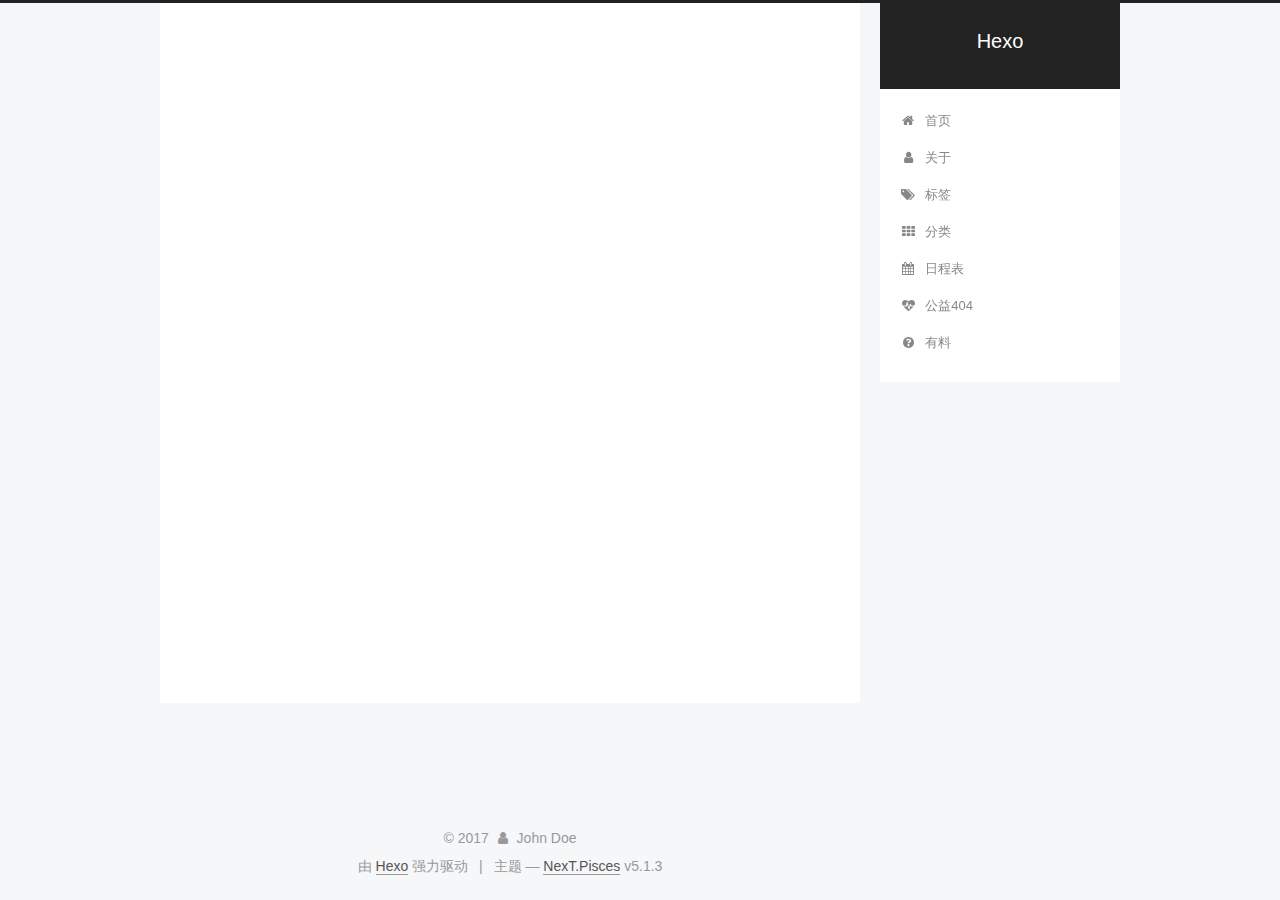
==== about/index.html @ ffb70f94 "Site updated: 2017-12-21 21:45:24" ====
<!DOCTYPE html>



  


<html class="theme-next pisces use-motion" lang="zh-Hans">
<head>
  <meta charset="UTF-8"/>
<meta http-equiv="X-UA-Compatible" content="IE=edge" />
<meta name="viewport" content="width=device-width, initial-scale=1, maximum-scale=1"/>
<meta name="theme-color" content="#222">









<meta http-equiv="Cache-Control" content="no-transform" />
<meta http-equiv="Cache-Control" content="no-siteapp" />
















  
  
  <link href="/lib/fancybox/source/jquery.fancybox.css?v=2.1.5" rel="stylesheet" type="text/css" />







<link href="/lib/font-awesome/css/font-awesome.min.css?v=4.6.2" rel="stylesheet" type="text/css" />

<link href="/css/main.css?v=5.1.3" rel="stylesheet" type="text/css" />


  <link rel="apple-touch-icon" sizes="180x180" href="/images/apple-touch-icon-next.png?v=5.1.3">


  <link rel="icon" type="image/png" sizes="32x32" href="/images/favicon-32x32-next.png?v=5.1.3">


  <link rel="icon" type="image/png" sizes="16x16" href="/images/favicon-16x16-next.png?v=5.1.3">


  <link rel="mask-icon" href="/images/logo.svg?v=5.1.3" color="#222">





  <meta name="keywords" content="Hexo, NexT" />










<meta name="description" content="##关于我菜鸟">
<meta property="og:type" content="website">
<meta property="og:title" content="about">
<meta property="og:url" content="http://yoursite.com/about/index.html">
<meta property="og:site_name" content="Hexo">
<meta property="og:description" content="##关于我菜鸟">
<meta property="og:locale" content="zh-Hans">
<meta property="og:updated_time" content="2017-12-21T12:48:52.641Z">
<meta name="twitter:card" content="summary">
<meta name="twitter:title" content="about">
<meta name="twitter:description" content="##关于我菜鸟">



<script type="text/javascript" id="hexo.configurations">
  var NexT = window.NexT || {};
  var CONFIG = {
    root: '/',
    scheme: 'Pisces',
    version: '5.1.3',
    sidebar: {"position":"right","display":"post","offset":12,"b2t":false,"scrollpercent":false,"onmobile":false},
    fancybox: true,
    tabs: true,
    motion: {"enable":true,"async":false,"transition":{"post_block":"fadeIn","post_header":"slideDownIn","post_body":"slideDownIn","coll_header":"slideLeftIn","sidebar":"slideUpIn"}},
    duoshuo: {
      userId: '0',
      author: '博主'
    },
    algolia: {
      applicationID: '',
      apiKey: '',
      indexName: '',
      hits: {"per_page":10},
      labels: {"input_placeholder":"Search for Posts","hits_empty":"We didn't find any results for the search: ${query}","hits_stats":"${hits} results found in ${time} ms"}
    }
  };
</script>



  <link rel="canonical" href="http://yoursite.com/about/"/>





  <title>about | Hexo</title>
  








</head>

<body itemscope itemtype="http://schema.org/WebPage" lang="zh-Hans">

  
  
    
  

  <div class="container sidebar-position-right page-post-detail">
    <div class="headband"></div>

    <header id="header" class="header" itemscope itemtype="http://schema.org/WPHeader">
      <div class="header-inner"><div class="site-brand-wrapper">
  <div class="site-meta ">
    

    <div class="custom-logo-site-title">
      <a href="/"  class="brand" rel="start">
        <span class="logo-line-before"><i></i></span>
        <span class="site-title">Hexo</span>
        <span class="logo-line-after"><i></i></span>
      </a>
    </div>
      
        <p class="site-subtitle"></p>
      
  </div>

  <div class="site-nav-toggle">
    <button>
      <span class="btn-bar"></span>
      <span class="btn-bar"></span>
      <span class="btn-bar"></span>
    </button>
  </div>
</div>

<nav class="site-nav">
  

  
    <ul id="menu" class="menu">
      
        
        <li class="menu-item menu-item-home">
          <a href="/" rel="section">
            
              <i class="menu-item-icon fa fa-fw fa-home"></i> <br />
            
            首页
          </a>
        </li>
      
        
        <li class="menu-item menu-item-about">
          <a href="/about/" rel="section">
            
              <i class="menu-item-icon fa fa-fw fa-user"></i> <br />
            
            关于
          </a>
        </li>
      
        
        <li class="menu-item menu-item-tags">
          <a href="/tags/" rel="section">
            
              <i class="menu-item-icon fa fa-fw fa-tags"></i> <br />
            
            标签
          </a>
        </li>
      
        
        <li class="menu-item menu-item-categories">
          <a href="/categories/" rel="section">
            
              <i class="menu-item-icon fa fa-fw fa-th"></i> <br />
            
            分类
          </a>
        </li>
      
        
        <li class="menu-item menu-item-schedule">
          <a href="/schedule/" rel="section">
            
              <i class="menu-item-icon fa fa-fw fa-calendar"></i> <br />
            
            日程表
          </a>
        </li>
      
        
        <li class="menu-item menu-item-commonweal">
          <a href="/404/" rel="section">
            
              <i class="menu-item-icon fa fa-fw fa-heartbeat"></i> <br />
            
            公益404
          </a>
        </li>
      
        
        <li class="menu-item menu-item-something">
          <a href="/something" rel="section">
            
              <i class="menu-item-icon fa fa-fw fa-question-circle"></i> <br />
            
            有料
          </a>
        </li>
      

      
    </ul>
  

  
</nav>



 </div>
    </header>

    <main id="main" class="main">
      <div class="main-inner">
        <div class="content-wrap">
          <div id="content" class="content">
            

  <div id="posts" class="posts-expand">
    
    
    
    <div class="post-block page">
      <header class="post-header">

	<h1 class="post-title" itemprop="name headline">about</h1>



</header>

      
      
      
      <div class="post-body">
        
        
          <p>##关于我<br>菜鸟</p>

        
      </div>
      
      
      
    </div>
    
    
    
  </div>


          </div>
          


          

  



        </div>
        
          
  
  <div class="sidebar-toggle">
    <div class="sidebar-toggle-line-wrap">
      <span class="sidebar-toggle-line sidebar-toggle-line-first"></span>
      <span class="sidebar-toggle-line sidebar-toggle-line-middle"></span>
      <span class="sidebar-toggle-line sidebar-toggle-line-last"></span>
    </div>
  </div>

  <aside id="sidebar" class="sidebar">
    
    <div class="sidebar-inner">

      

      

      <section class="site-overview-wrap sidebar-panel sidebar-panel-active">
        <div class="site-overview">
          <div class="site-author motion-element" itemprop="author" itemscope itemtype="http://schema.org/Person">
            
              <p class="site-author-name" itemprop="name">John Doe</p>
              <p class="site-description motion-element" itemprop="description"></p>
          </div>

          <nav class="site-state motion-element">

            
              <div class="site-state-item site-state-posts">
              
                <a href="/archives">
              
                  <span class="site-state-item-count">2</span>
                  <span class="site-state-item-name">日志</span>
                </a>
              </div>
            

            
              
              
              <div class="site-state-item site-state-categories">
                
                  <span class="site-state-item-count">1</span>
                  <span class="site-state-item-name">分类</span>
                
              </div>
            

            
              
              
              <div class="site-state-item site-state-tags">
                <a href="/tags/index.html">
                  <span class="site-state-item-count">4</span>
                  <span class="site-state-item-name">标签</span>
                </a>
              </div>
            

          </nav>

          

          <div class="links-of-author motion-element">
            
          </div>

          
          

          
          

          

        </div>
      </section>

      

      

    </div>
  </aside>


        
      </div>
    </main>

    <footer id="footer" class="footer">
      <div class="footer-inner">
        <div class="copyright">&copy; <span itemprop="copyrightYear">2017</span>
  <span class="with-love">
    <i class="fa fa-user"></i>
  </span>
  <span class="author" itemprop="copyrightHolder">John Doe</span>

  
</div>


  <div class="powered-by">由 <a class="theme-link" target="_blank" href="https://hexo.io">Hexo</a> 强力驱动</div>



  <span class="post-meta-divider">|</span>



  <div class="theme-info">主题 &mdash; <a class="theme-link" target="_blank" href="https://github.com/iissnan/hexo-theme-next">NexT.Pisces</a> v5.1.3</div>




        







        
      </div>
    </footer>

    
      <div class="back-to-top">
        <i class="fa fa-arrow-up"></i>
        
      </div>
    

    

  </div>

  

<script type="text/javascript">
  if (Object.prototype.toString.call(window.Promise) !== '[object Function]') {
    window.Promise = null;
  }
</script>









  












  
  
    <script type="text/javascript" src="/lib/jquery/index.js?v=2.1.3"></script>
  

  
  
    <script type="text/javascript" src="/lib/fastclick/lib/fastclick.min.js?v=1.0.6"></script>
  

  
  
    <script type="text/javascript" src="/lib/jquery_lazyload/jquery.lazyload.js?v=1.9.7"></script>
  

  
  
    <script type="text/javascript" src="/lib/velocity/velocity.min.js?v=1.2.1"></script>
  

  
  
    <script type="text/javascript" src="/lib/velocity/velocity.ui.min.js?v=1.2.1"></script>
  

  
  
    <script type="text/javascript" src="/lib/fancybox/source/jquery.fancybox.pack.js?v=2.1.5"></script>
  


  


  <script type="text/javascript" src="/js/src/utils.js?v=5.1.3"></script>

  <script type="text/javascript" src="/js/src/motion.js?v=5.1.3"></script>



  
  


  <script type="text/javascript" src="/js/src/affix.js?v=5.1.3"></script>

  <script type="text/javascript" src="/js/src/schemes/pisces.js?v=5.1.3"></script>



  
  <script type="text/javascript" src="/js/src/scrollspy.js?v=5.1.3"></script>
<script type="text/javascript" src="/js/src/post-details.js?v=5.1.3"></script>



  


  <script type="text/javascript" src="/js/src/bootstrap.js?v=5.1.3"></script>



  


  




	





  





  












  





  

  

  

  
  

  

  

  

</body>
</html>
---- css/main.css ----
/* normalize.css v3.0.2 | MIT License | git.io/normalize */
html {
  font-family: sans-serif; /* 1 */
  -ms-text-size-adjust: 100%; /* 2 */
  -webkit-text-size-adjust: 100%; /* 2 */
}
body {
  margin: 0;
}
article,
aside,
details,
figcaption,
figure,
footer,
header,
hgroup,
main,
menu,
nav,
section,
summary {
  display: block;
}
audio,
canvas,
progress,
video {
  display: inline-block; /* 1 */
  vertical-align: baseline; /* 2 */
}
audio:not([controls]) {
  display: none;
  height: 0;
}
[hidden],
template {
  display: none;
}
a {
  background-color: transparent;
}
a:active,
a:hover {
  outline: 0;
}
abbr[title] {
  border-bottom: 1px dotted;
}
b,
strong {
  font-weight: bold;
}
dfn {
  font-style: italic;
}
h1 {
  font-size: 2em;
  margin: 0.67em 0;
}
mark {
  background: #ff0;
  color: #000;
}
small {
  font-size: 80%;
}
sub,
sup {
  font-size: 75%;
  line-height: 0;
  position: relative;
  vertical-align: baseline;
}
sup {
  top: -0.5em;
}
sub {
  bottom: -0.25em;
}
img {
  border: 0;
}
svg:not(:root) {
  overflow: hidden;
}
figure {
  margin: 1em 40px;
}
hr {
  -moz-box-sizing: content-box;
  box-sizing: content-box;
  height: 0;
}
pre {
  overflow: auto;
}
code,
kbd,
pre,
samp {
  font-family: monospace, monospace;
  font-size: 1em;
}
button,
input,
optgroup,
select,
textarea {
  color: inherit; /* 1 */
  font: inherit; /* 2 */
  margin: 0; /* 3 */
}
button {
  overflow: visible;
}
button,
select {
  text-transform: none;
}
button,
html input[type="button"],
input[type="reset"],
input[type="submit"] {
  -webkit-appearance: button; /* 2 */
  cursor: pointer; /* 3 */
}
button[disabled],
html input[disabled] {
  cursor: default;
}
button::-moz-focus-inner,
input::-moz-focus-inner {
  border: 0;
  padding: 0;
}
input {
  line-height: normal;
}
input[type="checkbox"],
input[type="radio"] {
  box-sizing: border-box; /* 1 */
  padding: 0; /* 2 */
}
input[type="number"]::-webkit-inner-spin-button,
input[type="number"]::-webkit-outer-spin-button {
  height: auto;
}
input[type="search"] {
  -webkit-appearance: textfield; /* 1 */
  -moz-box-sizing: content-box;
  -webkit-box-sizing: content-box; /* 2 */
  box-sizing: content-box;
}
input[type="search"]::-webkit-search-cancel-button,
input[type="search"]::-webkit-search-decoration {
  -webkit-appearance: none;
}
fieldset {
  border: 1px solid #c0c0c0;
  margin: 0 2px;
  padding: 0.35em 0.625em 0.75em;
}
legend {
  border: 0; /* 1 */
  padding: 0; /* 2 */
}
textarea {
  overflow: auto;
}
optgroup {
  font-weight: bold;
}
table {
  border-collapse: collapse;
  border-spacing: 0;
}
td,
th {
  padding: 0;
}
::selection {
  background: #262a30;
  color: #fff;
}
body {
  position: relative;
  font-family: 'Lato', "PingFang SC", "Microsoft YaHei", sans-serif;
  font-size: 14px;
  line-height: 2;
  color: #555;
  background: #f5f7f9;
}
@media (max-width: 767px) {
  body {
    padding-right: 0 !important;
  }
}
@media (min-width: 768px) and (max-width: 991px) {
  body {
    padding-right: 0 !important;
  }
}
@media (min-width: 1600px) {
  body {
    font-size: 16px;
  }
}
h1,
h2,
h3,
h4,
h5,
h6 {
  margin: 0;
  padding: 0;
  font-weight: bold;
  line-height: 1.5;
  font-family: 'Lato', "PingFang SC", "Microsoft YaHei", sans-serif;
}
h2,
h3,
h4,
h5,
h6 {
  margin: 20px 0 15px;
}
h1 {
  font-size: 22px;
}
@media (max-width: 767px) {
  h1 {
    font-size: 18px;
  }
}
h2 {
  font-size: 20px;
}
@media (max-width: 767px) {
  h2 {
    font-size: 16px;
  }
}
h3 {
  font-size: 18px;
}
@media (max-width: 767px) {
  h3 {
    font-size: 14px;
  }
}
h4 {
  font-size: 16px;
}
@media (max-width: 767px) {
  h4 {
    font-size: 12px;
  }
}
h5 {
  font-size: 14px;
}
@media (max-width: 767px) {
  h5 {
    font-size: 10px;
  }
}
h6 {
  font-size: 12px;
}
@media (max-width: 767px) {
  h6 {
    font-size: 8px;
  }
}
p {
  margin: 0 0 20px 0;
}
a {
  color: #555;
  text-decoration: none;
  outline: none;
  border-bottom: 1px solid #999;
  word-wrap: break-word;
}
a:hover {
  color: #222;
  border-bottom-color: #222;
}
blockquote {
  margin: 0;
  padding: 0;
}
img {
  display: block;
  margin: auto;
  max-width: 100%;
  height: auto;
}
hr {
  margin: 40px 0;
  height: 3px;
  border: none;
  background-color: #ddd;
  background-image: repeating-linear-gradient(-45deg, #fff, #fff 4px, transparent 4px, transparent 8px);
}
blockquote {
  padding: 0 15px;
  color: #666;
  border-left: 4px solid #ddd;
}
blockquote cite::before {
  content: "-";
  padding: 0 5px;
}
dt {
  font-weight: 700;
}
dd {
  margin: 0;
  padding: 0;
}
kbd {
  border: 1px solid #ccc;
  border-radius: 0.2em;
  box-shadow: 0.1em 0.1em 0.2em rgba(0,0,0,0.1);
  background-color: #f9f9f9;
  font-family: inherit;
  background-image: -webkit-linear-gradient(top, #eee, #fff, #eee);
  padding: 0.1em 0.3em;
  white-space: nowrap;
}
.text-left {
  text-align: left;
}
.text-center {
  text-align: center;
}
.text-right {
  text-align: right;
}
.text-justify {
  text-align: justify;
}
.text-nowrap {
  white-space: nowrap;
}
.text-lowercase {
  text-transform: lowercase;
}
.text-uppercase {
  text-transform: uppercase;
}
.text-capitalize {
  text-transform: capitalize;
}
.center-block {
  display: block;
  margin-left: auto;
  margin-right: auto;
}
.clearfix:before,
.clearfix:after {
  content: " ";
  display: table;
}
.clearfix:after {
  clear: both;
}
.pullquote {
  width: 45%;
}
.pullquote.left {
  float: left;
  margin-left: 5px;
  margin-right: 10px;
}
.pullquote.right {
  float: right;
  margin-left: 10px;
  margin-right: 5px;
}
.affix.affix.affix {
  position: fixed;
}
.translation {
  margin-top: -20px;
  font-size: 14px;
  color: #999;
}
.scrollbar-measure {
  width: 100px;
  height: 100px;
  overflow: scroll;
  position: absolute;
  top: -9999px;
}
.use-motion .motion-element {
  opacity: 0;
}
table {
  margin: 20px 0;
  width: 100%;
  border-collapse: collapse;
  border-spacing: 0;
  border: 1px solid #ddd;
  font-size: 14px;
  table-layout: fixed;
  word-wrap: break-all;
}
table>tbody>tr:nth-of-type(odd) {
  background-color: #f9f9f9;
}
table>tbody>tr:hover {
  background-color: #f5f5f5;
}
caption,
th,
td {
  padding: 8px;
  text-align: left;
  vertical-align: middle;
  font-weight: normal;
}
th,
td {
  border-bottom: 3px solid #ddd;
  border-right: 1px solid #eee;
}
th {
  padding-bottom: 10px;
  font-weight: 700;
}
td {
  border-bottom-width: 1px;
}
html,
body {
  height: 100%;
}
.container {
  position: relative;
  min-height: 100%;
}
.header-inner {
  margin: 0 auto;
  padding: 100px 0 70px;
  width: 700px;
}
@media (min-width: 1600px) {
  .container .header-inner {
    width: 900px;
  }
}
.main {
  padding-bottom: 150px;
}
.main-inner {
  margin: 0 auto;
  width: 700px;
}
@media (min-width: 1600px) {
  .container .main-inner {
    width: 900px;
  }
}
.footer {
  position: absolute;
  left: 0;
  bottom: 0;
  width: 100%;
  min-height: 50px;
}
.footer-inner {
  box-sizing: border-box;
  margin: 20px auto;
  width: 700px;
}
@media (min-width: 1600px) {
  .container .footer-inner {
    width: 900px;
  }
}
pre,
.highlight {
  overflow: auto;
  margin: 20px 0;
  padding: 0;
  font-size: 13px;
  color: #c5c8c6;
  background: #1d1f21;
  line-height: 1.6;
}
pre,
code {
  font-family: consolas, Menlo, "PingFang SC", "Microsoft YaHei", monospace;
}
code {
  padding: 2px 4px;
  word-wrap: break-word;
  color: #555;
  background: #eee;
  border-radius: 3px;
  font-size: 13px;
}
pre {
  padding: 10px;
}
pre code {
  padding: 0;
  color: #c5c8c6;
  background: none;
  text-shadow: none;
}
.highlight {
  border-radius: 1px;
}
.highlight pre {
  border: none;
  margin: 0;
  padding: 10px 0;
}
.highlight table {
  margin: 0;
  width: auto;
  border: none;
}
.highlight td {
  border: none;
  padding: 0;
}
.highlight figcaption {
  font-size: 1em;
  color: #c5c8c6;
  line-height: 1em;
  margin-bottom: 1em;
}
.highlight figcaption:before,
.highlight figcaption:after {
  content: " ";
  display: table;
}
.highlight figcaption:after {
  clear: both;
}
.highlight figcaption a {
  float: right;
  color: #c5c8c6;
}
.highlight figcaption a:hover {
  border-bottom-color: #c5c8c6;
}
.highlight .gutter pre {
  padding-left: 10px;
  padding-right: 10px;
  color: #888f96;
  text-align: right;
  background-color: #000;
}
.highlight .code pre {
  width: 100%;
  padding-left: 10px;
  padding-right: 10px;
  background-color: #1d1f21;
}
.highlight .line {
  height: 20px;
}
.gutter {
  -webkit-user-select: none;
  -moz-user-select: none;
  -ms-user-select: none;
  user-select: none;
}
.gist table {
  width: auto;
}
.gist table td {
  border: none;
}
pre .deletion {
  background: #008000;
}
pre .addition {
  background: #800000;
}
pre .meta {
  color: #b294bb;
}
pre .comment {
  color: #969896;
}
pre .variable,
pre .attribute,
pre .tag,
pre .regexp,
pre .ruby .constant,
pre .xml .tag .title,
pre .xml .pi,
pre .xml .doctype,
pre .html .doctype,
pre .css .id,
pre .css .class,
pre .css .pseudo {
  color: #c66;
}
pre .number,
pre .preprocessor,
pre .built_in,
pre .literal,
pre .params,
pre .constant,
pre .command {
  color: #de935f;
}
pre .ruby .class .title,
pre .css .rules .attribute,
pre .string,
pre .value,
pre .inheritance,
pre .header,
pre .ruby .symbol,
pre .xml .cdata,
pre .special,
pre .number,
pre .formula {
  color: #b5bd68;
}
pre .title,
pre .css .hexcolor {
  color: #8abeb7;
}
pre .function,
pre .python .decorator,
pre .python .title,
pre .ruby .function .title,
pre .ruby .title .keyword,
pre .perl .sub,
pre .javascript .title,
pre .coffeescript .title {
  color: #81a2be;
}
pre .keyword,
pre .javascript .function {
  color: #b294bb;
}
.full-image.full-image.full-image {
  border: none;
  max-width: 100%;
  width: auto;
  margin: 20px auto;
}
@media (min-width: 992px) {
  .full-image.full-image.full-image {
    max-width: none;
    width: 118%;
    margin: 0 -9%;
  }
}
.blockquote-center,
.page-home .post-type-quote blockquote,
.page-post-detail .post-type-quote blockquote {
  position: relative;
  margin: 40px 0;
  padding: 0;
  border-left: none;
  text-align: center;
}
.blockquote-center::before,
.page-home .post-type-quote blockquote::before,
.page-post-detail .post-type-quote blockquote::before,
.blockquote-center::after,
.page-home .post-type-quote blockquote::after,
.page-post-detail .post-type-quote blockquote::after {
  position: absolute;
  content: ' ';
  display: block;
  width: 100%;
  height: 24px;
  opacity: 0.2;
  background-repeat: no-repeat;
  background-position: 0 -6px;
  background-size: 22px 22px;
}
.blockquote-center::before,
.page-home .post-type-quote blockquote::before,
.page-post-detail .post-type-quote blockquote::before {
  top: -20px;
  background-image: url("../images/quote-l.svg");
  border-top: 1px solid #ccc;
}
.blockquote-center::after,
.page-home .post-type-quote blockquote::after,
.page-post-detail .post-type-quote blockquote::after {
  bottom: -20px;
  background-image: url("../images/quote-r.svg");
  border-bottom: 1px solid #ccc;
  background-position: 100% 8px;
}
.blockquote-center p,
.page-home .post-type-quote blockquote p,
.page-post-detail .post-type-quote blockquote p,
.blockquote-center div,
.page-home .post-type-quote blockquote div,
.page-post-detail .post-type-quote blockquote div {
  text-align: center;
}
.post .post-body .group-picture img {
  box-sizing: border-box;
  padding: 0 3px;
  border: none;
}
.post .group-picture-row {
  overflow: hidden;
  margin-top: 6px;
}
.post .group-picture-row:first-child {
  margin-top: 0;
}
.post .group-picture-column {
  float: left;
}
.page-post-detail .post-body .group-picture-column {
  float: none;
  margin-top: 10px;
  width: auto !important;
}
.page-post-detail .post-body .group-picture-column img {
  margin: 0 auto;
}
.page-archive .group-picture-container {
  overflow: hidden;
}
.page-archive .group-picture-row {
  float: left;
}
.page-archive .group-picture-row:first-child {
  margin-top: 6px;
}
.page-archive .group-picture-column {
  max-width: 150px;
  max-height: 150px;
}
.post-body .note {
  position: relative;
  padding: 15px;
  margin-bottom: 20px;
  border: 1px solid #eee;
  border-left-width: 5px;
  border-radius: 3px;
}
.post-body .note h2,
.post-body .note h3,
.post-body .note h4,
.post-body .note h5,
.post-body .note h6 {
  margin-top: 0;
  margin-bottom: 0;
  border-bottom: initial;
  padding-top: 0 !important;
}
.post-body .note p:first-child,
.post-body .note ul:first-child,
.post-body .note ol:first-child,
.post-body .note table:first-child,
.post-body .note pre:first-child,
.post-body .note blockquote:first-child {
  margin-top: 0;
}
.post-body .note p:last-child,
.post-body .note ul:last-child,
.post-body .note ol:last-child,
.post-body .note table:last-child,
.post-body .note pre:last-child,
.post-body .note blockquote:last-child {
  margin-bottom: 0;
}
.post-body .note.default {
  border-left-color: #777;
}
.post-body .note.default h2,
.post-body .note.default h3,
.post-body .note.default h4,
.post-body .note.default h5,
.post-body .note.default h6 {
  color: #777;
}
.post-body .note.primary {
  border-left-color: #6f42c1;
}
.post-body .note.primary h2,
.post-body .note.primary h3,
.post-body .note.primary h4,
.post-body .note.primary h5,
.post-body .note.primary h6 {
  color: #6f42c1;
}
.post-body .note.info {
  border-left-color: #428bca;
}
.post-body .note.info h2,
.post-body .note.info h3,
.post-body .note.info h4,
.post-body .note.info h5,
.post-body .note.info h6 {
  color: #428bca;
}
.post-body .note.success {
  border-left-color: #5cb85c;
}
.post-body .note.success h2,
.post-body .note.success h3,
.post-body .note.success h4,
.post-body .note.success h5,
.post-body .note.success h6 {
  color: #5cb85c;
}
.post-body .note.warning {
  border-left-color: #f0ad4e;
}
.post-body .note.warning h2,
.post-body .note.warning h3,
.post-body .note.warning h4,
.post-body .note.warning h5,
.post-body .note.warning h6 {
  color: #f0ad4e;
}
.post-body .note.danger {
  border-left-color: #d9534f;
}
.post-body .note.danger h2,
.post-body .note.danger h3,
.post-body .note.danger h4,
.post-body .note.danger h5,
.post-body .note.danger h6 {
  color: #d9534f;
}
.post-body .label {
  display: inline;
  padding: 0 2px;
  white-space: nowrap;
}
.post-body .label.default {
  background-color: #f0f0f0;
}
.post-body .label.primary {
  background-color: #efe6f7;
}
.post-body .label.info {
  background-color: #e5f2f8;
}
.post-body .label.success {
  background-color: #e7f4e9;
}
.post-body .label.warning {
  background-color: #fcf6e1;
}
.post-body .label.danger {
  background-color: #fae8eb;
}
.post-body .tabs {
  position: relative;
  display: block;
  margin-bottom: 20px;
  padding-top: 10px;
}
.post-body .tabs ul.nav-tabs {
  margin: 0;
  padding: 0;
  display: flex;
  margin-bottom: -1px;
}
@media (max-width: 413px) {
  .post-body .tabs ul.nav-tabs {
    display: block;
    margin-bottom: 5px;
  }
}
.post-body .tabs ul.nav-tabs li.tab {
  list-style-type: none !important;
  margin: 0 0.25em 0 0;
  border-top: 3px solid transparent;
  border-left: 1px solid transparent;
  border-right: 1px solid transparent;
}
@media (max-width: 413px) {
  .post-body .tabs ul.nav-tabs li.tab {
    margin: initial;
    border-top: 1px solid transparent;
    border-left: 3px solid transparent;
    border-right: 1px solid transparent;
    border-bottom: 1px solid transparent;
  }
}
.post-body .tabs ul.nav-tabs li.tab a {
  outline: 0;
  border-bottom: initial;
  display: block;
  line-height: 1.8em;
  padding: 0.25em 0.75em;
  transition-duration: 0.2s;
  transition-timing-function: ease-out;
  transition-delay: 0s;
}
.post-body .tabs ul.nav-tabs li.tab a i {
  width: 1.285714285714286em;
}
.post-body .tabs ul.nav-tabs li.tab.active {
  border-top: 3px solid #fc6423;
  border-left: 1px solid #ddd;
  border-right: 1px solid #ddd;
  background-color: #fff;
}
@media (max-width: 413px) {
  .post-body .tabs ul.nav-tabs li.tab.active {
    border-top: 1px solid #ddd;
    border-left: 3px solid #fc6423;
    border-right: 1px solid #ddd;
    border-bottom: 1px solid #ddd;
  }
}
.post-body .tabs ul.nav-tabs li.tab.active a {
  cursor: default;
  color: #555;
}
.post-body .tabs .tab-content {
  background-color: #fff;
}
.post-body .tabs .tab-content .tab-pane {
  border: 1px solid #ddd;
  padding: 20px 20px 0 20px;
}
.post-body .tabs .tab-content .tab-pane:not(.active) {
  display: none !important;
}
.post-body .tabs .tab-content .tab-pane.active {
  display: block !important;
}
.btn {
  display: inline-block;
  padding: 0 20px;
  font-size: 14px;
  color: #555;
  background: #fff;
  border: 2px solid #555;
  text-decoration: none;
  border-radius: 2px;
  transition-property: background-color;
  transition-duration: 0.2s;
  transition-timing-function: ease-in-out;
  transition-delay: 0s;
  line-height: 2;
}
.btn:hover {
  border-color: #222;
  color: #fff;
  background: #222;
}
.btn +.btn {
  margin: 0 0 8px 8px;
}
.btn .fa-fw {
  width: 1.285714285714286em;
  text-align: left;
}
.btn-bar {
  display: block;
  width: 22px;
  height: 2px;
  background: #555;
  border-radius: 1px;
}
.btn-bar+.btn-bar {
  margin-top: 4px;
}
.pagination {
  margin: 120px 0 40px;
  text-align: center;
  border-top: 1px solid #eee;
}
.page-number-basic,
.pagination .prev,
.pagination .next,
.pagination .page-number,
.pagination .space {
  display: inline-block;
  position: relative;
  top: -1px;
  margin: 0 10px;
  padding: 0 11px;
}
@media (max-width: 767px) {
  .page-number-basic,
  .pagination .prev,
  .pagination .next,
  .pagination .page-number,
  .pagination .space {
    margin: 0 5px;
  }
}
.pagination .prev,
.pagination .next,
.pagination .page-number {
  border-bottom: 0;
  border-top: 1px solid #eee;
  transition-property: border-color;
  transition-duration: 0.2s;
  transition-timing-function: ease-in-out;
  transition-delay: 0s;
}
.pagination .prev:hover,
.pagination .next:hover,
.pagination .page-number:hover {
  border-top-color: #222;
}
.pagination .space {
  padding: 0;
  margin: 0;
}
.pagination .prev {
  margin-left: 0;
}
.pagination .next {
  margin-right: 0;
}
.pagination .page-number.current {
  color: #fff;
  background: #ccc;
  border-top-color: #ccc;
}
@media (max-width: 767px) {
  .pagination {
    border-top: none;
  }
  .pagination .prev,
  .pagination .next,
  .pagination .page-number {
    margin-bottom: 10px;
    border-top: 0;
    border-bottom: 1px solid #eee;
    padding: 0 10px;
  }
  .pagination .prev:hover,
  .pagination .next:hover,
  .pagination .page-number:hover {
    border-bottom-color: #222;
  }
}
.comments {
  margin: 60px 20px 0;
}
.tag-cloud {
  text-align: center;
}
.tag-cloud a {
  display: inline-block;
  margin: 10px;
}
.back-to-top {
  box-sizing: border-box;
  position: fixed;
  bottom: -100px;
  right: 30px;
  z-index: 1050;
  padding: 0 6px;
  width: 24px;
  background: #222;
  font-size: 12px;
  opacity: 0.6;
  color: #fff;
  cursor: pointer;
  text-align: center;
  -webkit-transform: translateZ(0);
  transition-property: bottom;
  transition-duration: 0.2s;
  transition-timing-function: ease-in-out;
  transition-delay: 0s;
}
@media (min-width: 768px) and (max-width: 991px) {
  .back-to-top {
    display: none !important;
  }
}
@media (max-width: 767px) {
  .back-to-top {
    display: none !important;
  }
}
.back-to-top.back-to-top-on {
  bottom: 30px;
}
.header {
  background: transparent;
}
.header-inner {
  position: relative;
}
.headband {
  height: 3px;
  background: #222;
}
.site-meta {
  margin: 0;
  text-align: center;
}
@media (max-width: 767px) {
  .site-meta {
    text-align: center;
  }
}
.brand {
  position: relative;
  display: inline-block;
  padding: 0 40px;
  color: #fff;
  background: #222;
  border-bottom: none;
}
.brand:hover {
  color: #fff;
}
.logo {
  display: inline-block;
  margin-right: 5px;
  line-height: 36px;
  vertical-align: top;
}
.site-title {
  display: inline-block;
  vertical-align: top;
  line-height: 36px;
  font-size: 20px;
  font-weight: normal;
  font-family: 'Lato', "PingFang SC", "Microsoft YaHei", sans-serif;
}
.site-subtitle {
  margin-top: 10px;
  font-size: 13px;
  color: #ddd;
}
.use-motion .brand {
  opacity: 0;
}
.use-motion .logo,
.use-motion .site-title,
.use-motion .site-subtitle {
  opacity: 0;
  position: relative;
  top: -10px;
}
.site-nav-toggle {
  display: none;
  position: absolute;
  top: 10px;
  left: 10px;
}
@media (max-width: 767px) {
  .site-nav-toggle {
    display: block;
  }
}
.site-nav-toggle button {
  margin-top: 2px;
  padding: 9px 10px;
  background: transparent;
  border: none;
}
@media (max-width: 767px) {
  .site-nav {
    display: none;
    margin: 0 -10px;
    padding: 0 10px;
    clear: both;
    border-top: 1px solid #ddd;
  }
}
@media (min-width: 768px) and (max-width: 991px) {
  .site-nav {
    display: block !important;
  }
}
@media (min-width: 992px) {
  .site-nav {
    display: block !important;
  }
}
.menu {
  margin-top: 20px;
  padding-left: 0;
  text-align: center;
}
.menu .menu-item {
  display: inline-block;
  margin: 0 10px;
  list-style: none;
}
@media screen and (max-width: 767px) {
  .menu .menu-item {
    margin-top: 10px;
  }
}
.menu .menu-item a {
  display: block;
  font-size: 13px;
  line-height: inherit;
  border-bottom: 1px solid transparent;
  transition-property: border-color;
  transition-duration: 0.2s;
  transition-timing-function: ease-in-out;
  transition-delay: 0s;
}
.menu .menu-item a:hover,
.menu-item-active a {
  border-bottom-color: #222;
}
.menu .menu-item .fa {
  margin-right: 5px;
}
.use-motion .menu-item {
  opacity: 0;
}
.post-body {
  font-family: 'Lato', "PingFang SC", "Microsoft YaHei", sans-serif;
}
@media (max-width: 767px) {
  .post-body {
    word-break: break-word;
  }
}
.post-body .fancybox img {
  display: block !important;
  margin: 0 auto;
  cursor: pointer;
  cursor: zoom-in;
  cursor: -webkit-zoom-in;
}
.post-body .image-caption,
.post-body .figure .caption {
  margin: -20px auto 15px;
  text-align: center;
  font-size: 14px;
  color: #999;
  font-weight: bold;
  line-height: 1;
}
.post-sticky-flag {
  display: inline-block;
  font-size: 16px;
  -ms-transform: rotate(30deg);
  -webkit-transform: rotate(30deg);
  -moz-transform: rotate(30deg);
  -ms-transform: rotate(30deg);
  -o-transform: rotate(30deg);
  transform: rotate(30deg);
}
.use-motion .post-block,
.use-motion .pagination,
.use-motion .comments {
  opacity: 0;
}
.use-motion .post-header {
  opacity: 0;
}
.use-motion .post-body {
  opacity: 0;
}
.use-motion .collection-title {
  opacity: 0;
}
.posts-expand {
  padding-top: 40px;
}
@media (max-width: 767px) {
  .posts-expand {
    margin: 0 20px;
  }
  .post-body pre .gutter pre {
    padding-right: 10px;
  }
  .post-body .highlight {
    margin-left: 0px;
    margin-right: 0px;
    padding: 0;
  }
  .post-body .highlight .gutter pre {
    padding-right: 10px;
  }
}
@media (min-width: 992px) {
  .posts-expand .post-body {
    text-align: justify;
  }
}
.posts-expand .post-body h2,
.posts-expand .post-body h3,
.posts-expand .post-body h4,
.posts-expand .post-body h5,
.posts-expand .post-body h6 {
  padding-top: 10px;
}
.posts-expand .post-body h2 .header-anchor,
.posts-expand .post-body h3 .header-anchor,
.posts-expand .post-body h4 .header-anchor,
.posts-expand .post-body h5 .header-anchor,
.posts-expand .post-body h6 .header-anchor {
  float: right;
  margin-left: 10px;
  color: #ccc;
  border-bottom-style: none;
  visibility: hidden;
}
.posts-expand .post-body h2 .header-anchor:hover,
.posts-expand .post-body h3 .header-anchor:hover,
.posts-expand .post-body h4 .header-anchor:hover,
.posts-expand .post-body h5 .header-anchor:hover,
.posts-expand .post-body h6 .header-anchor:hover {
  color: inherit;
}
.posts-expand .post-body h2:hover .header-anchor,
.posts-expand .post-body h3:hover .header-anchor,
.posts-expand .post-body h4:hover .header-anchor,
.posts-expand .post-body h5:hover .header-anchor,
.posts-expand .post-body h6:hover .header-anchor {
  visibility: visible;
}
.posts-expand .post-body ul li {
  list-style: circle;
}
.posts-expand .post-body img {
  box-sizing: border-box;
  margin: auto;
  padding: 3px;
  border: 1px solid #ddd;
}
.posts-expand .post-body .fancybox img {
  margin: 0 auto 25px;
}
@media (max-width: 767px) {
  .posts-collapse {
    margin: 0 20px;
  }
  .posts-collapse .post-title,
  .posts-collapse .post-meta {
    display: block;
    width: auto;
    text-align: left;
  }
}
.posts-collapse {
  position: relative;
  z-index: 1010;
  margin-left: 55px;
}
.posts-collapse::after {
  content: " ";
  position: absolute;
  top: 20px;
  left: 0;
  margin-left: -2px;
  width: 4px;
  height: 100%;
  background: #f5f5f5;
  z-index: -1;
}
@media (max-width: 767px) {
  .posts-collapse {
    margin: 0 20px;
  }
}
.posts-collapse .collection-title {
  position: relative;
  margin: 60px 0;
}
.posts-collapse .collection-title h1,
.posts-collapse .collection-title h2 {
  margin-left: 20px;
}
.posts-collapse .collection-title small {
  color: #bbb;
  margin-left: 5px;
}
.posts-collapse .collection-title::before {
  content: " ";
  position: absolute;
  left: 0;
  top: 50%;
  margin-left: -4px;
  margin-top: -4px;
  width: 8px;
  height: 8px;
  background: #bbb;
  border-radius: 50%;
}
.posts-collapse .post {
  margin: 30px 0;
}
.posts-collapse .post-header {
  position: relative;
  transition-duration: 0.2s;
  transition-timing-function: ease-in-out;
  transition-delay: 0s;
  transition-property: border;
  border-bottom: 1px dashed #ccc;
}
.posts-collapse .post-header::before {
  content: " ";
  position: absolute;
  left: 0;
  top: 12px;
  width: 6px;
  height: 6px;
  margin-left: -4px;
  background: #bbb;
  border-radius: 50%;
  border: 1px solid #fff;
  transition-duration: 0.2s;
  transition-timing-function: ease-in-out;
  transition-delay: 0s;
  transition-property: background;
}
.posts-collapse .post-header:hover {
  border-bottom-color: #666;
}
.posts-collapse .post-header:hover::before {
  background: #222;
}
.posts-collapse .post-meta {
  position: absolute;
  font-size: 12px;
  left: 20px;
  top: 5px;
}
.posts-collapse .post-comments-count {
  display: none;
}
.posts-collapse .post-title {
  margin-left: 60px;
  font-size: 16px;
  font-weight: normal;
  line-height: inherit;
}
.posts-collapse .post-title::after {
  margin-left: 3px;
  opacity: 0.6;
}
.posts-collapse .post-title a {
  color: #666;
  border-bottom: none;
}
.page-home .post-type-quote .post-header,
.page-post-detail .post-type-quote .post-header,
.page-home .post-type-quote .post-tags,
.page-post-detail .post-type-quote .post-tags {
  display: none;
}
.posts-expand .post-title {
  text-align: center;
  word-break: break-word;
  font-weight: 400;
}
.posts-expand .post-title-link {
  display: inline-block;
  position: relative;
  color: #555;
  border-bottom: none;
  line-height: 1.2;
  vertical-align: top;
}
.posts-expand .post-title-link::before {
  content: "";
  position: absolute;
  width: 100%;
  height: 2px;
  bottom: 0;
  left: 0;
  background-color: #000;
  visibility: hidden;
  -webkit-transform: scaleX(0);
  -moz-transform: scaleX(0);
  -ms-transform: scaleX(0);
  -o-transform: scaleX(0);
  transform: scaleX(0);
  transition-duration: 0.2s;
  transition-timing-function: ease-in-out;
  transition-delay: 0s;
}
.posts-expand .post-title-link:hover::before {
  visibility: visible;
  -webkit-transform: scaleX(1);
  -moz-transform: scaleX(1);
  -ms-transform: scaleX(1);
  -o-transform: scaleX(1);
  transform: scaleX(1);
}
.posts-expand .post-title-link .fa {
  font-size: 16px;
}
.posts-expand .post-meta {
  margin: 3px 0 60px 0;
  color: #999;
  font-family: 'Lato', "PingFang SC", "Microsoft YaHei", sans-serif;
  font-size: 12px;
  text-align: center;
}
.posts-expand .post-meta .post-category-list {
  display: inline-block;
  margin: 0;
  padding: 3px;
}
.posts-expand .post-meta .post-category-list-link {
  color: #999;
}
.posts-expand .post-meta .post-description {
  font-size: 14px;
  margin-top: 2px;
}
.post-meta-divider {
  margin: 0 0.5em;
}
.post-meta-item-icon {
  margin-right: 3px;
}
@media (min-width: 768px) and (max-width: 991px) {
  .post-meta-item-icon {
    display: inline-block;
  }
}
@media (max-width: 767px) {
  .post-meta-item-icon {
    display: inline-block;
  }
}
@media (min-width: 768px) and (max-width: 991px) {
  .post-meta-item-text {
    display: none;
  }
}
@media (max-width: 767px) {
  .post-meta-item-text {
    display: none;
  }
}
@media (max-width: 767px) {
  .posts-expand .post-comments-count {
    display: none;
  }
}
.post-button {
  margin-top: 40px;
}
.posts-expand .post-tags {
  margin-top: 40px;
  text-align: center;
}
.posts-expand .post-tags a {
  display: inline-block;
  margin-right: 10px;
  font-size: 13px;
}
.post-nav {
  display: table;
  margin-top: 15px;
  width: 100%;
  border-top: 1px solid #eee;
}
.post-nav-divider {
  display: table-cell;
  width: 10%;
}
.post-nav-item {
  display: table-cell;
  padding: 10px 0 0 0;
  width: 45%;
  vertical-align: top;
}
.post-nav-item a {
  position: relative;
  display: block;
  line-height: 25px;
  font-size: 14px;
  color: #555;
  border-bottom: none;
}
.post-nav-item a:hover {
  color: #222;
  border-bottom: none;
}
.post-nav-item a:active {
  top: 2px;
}
.post-nav-item .fa {
  position: absolute;
  top: 8px;
  left: 0;
  font-size: 12px;
}
.post-nav-next a {
  padding-left: 15px;
}
.post-nav-prev {
  text-align: right;
}
.post-nav-prev a {
  padding-right: 15px;
}
.post-nav-prev .fa {
  right: 0;
  left: auto;
}
.posts-expand .post-eof {
  display: block;
  margin: 80px auto 60px;
  width: 8%;
  height: 1px;
  background: #ccc;
  text-align: center;
}
.post:last-child .post-eof.post-eof.post-eof {
  display: none;
}
.post-gallery {
  display: table;
  table-layout: fixed;
  width: 100%;
  border-collapse: separate;
}
.post-gallery-row {
  display: table-row;
}
.post-gallery .post-gallery-img {
  display: table-cell;
  text-align: center;
  vertical-align: middle;
  border: none;
}
.post-gallery .post-gallery-img img {
  max-width: 100%;
  max-height: 100%;
  border: none;
}
.fancybox-close,
.fancybox-close:hover {
  border: none;
}
.rtl.post-body p,
.rtl.post-body a,
.rtl.post-body h1,
.rtl.post-body h2,
.rtl.post-body h3,
.rtl.post-body h4,
.rtl.post-body h5,
.rtl.post-body h6,
.rtl.post-body li,
.rtl.post-body ul,
.rtl.post-body ol {
  direction: rtl;
  font-family: UKIJ Ekran;
}
.rtl.post-title {
  font-family: UKIJ Ekran;
}
.sidebar {
  position: fixed;
  right: 0;
  top: 0;
  bottom: 0;
  width: 0;
  z-index: 1040;
  box-shadow: inset 0 2px 6px #000;
  background: #222;
  -webkit-transform: translateZ(0);
}
.sidebar a {
  color: #999;
  border-bottom-color: #555;
}
.sidebar a:hover {
  color: #eee;
}
@media (min-width: 768px) and (max-width: 991px) {
  .sidebar {
    display: none !important;
  }
}
@media (max-width: 767px) {
  .sidebar {
    display: none !important;
  }
}
.sidebar-inner {
  position: relative;
  padding: 20px 10px;
  color: #999;
  text-align: center;
}
.site-overview-wrap {
  overflow: hidden;
}
.site-overview {
  overflow-y: auto;
  overflow-x: hidden;
}
.sidebar-toggle {
  position: fixed;
  right: 30px;
  bottom: 45px;
  width: 14px;
  height: 14px;
  padding: 5px;
  background: #222;
  line-height: 0;
  z-index: 1050;
  cursor: pointer;
  -webkit-transform: translateZ(0);
}
@media (min-width: 768px) and (max-width: 991px) {
  .sidebar-toggle {
    display: none !important;
  }
}
@media (max-width: 767px) {
  .sidebar-toggle {
    display: none !important;
  }
}
.sidebar-toggle-line {
  position: relative;
  display: inline-block;
  vertical-align: top;
  height: 2px;
  width: 100%;
  background: #fff;
  margin-top: 3px;
}
.sidebar-toggle-line:first-child {
  margin-top: 0;
}
.site-author-image {
  display: block;
  margin: 0 auto;
  padding: 2px;
  max-width: 120px;
  height: auto;
  border: 1px solid #eee;
}
.site-author-name {
  margin: 0;
  text-align: center;
  color: #222;
  font-weight: 600;
}
.site-description {
  margin-top: 0;
  text-align: center;
  font-size: 13px;
  color: #999;
}
.site-state {
  overflow: hidden;
  line-height: 1.4;
  white-space: nowrap;
  text-align: center;
}
.site-state-item {
  display: inline-block;
  padding: 0 15px;
  border-left: 1px solid #eee;
}
.site-state-item:first-child {
  border-left: none;
}
.site-state-item a {
  border-bottom: none;
}
.site-state-item-count {
  display: block;
  text-align: center;
  color: inherit;
  font-weight: 600;
  font-size: 16px;
}
.site-state-item-name {
  font-size: 13px;
  color: #999;
}
.feed-link {
  margin-top: 20px;
}
.feed-link a {
  display: inline-block;
  padding: 0 15px;
  color: #fc6423;
  border: 1px solid #fc6423;
  border-radius: 4px;
}
.feed-link a i {
  color: #fc6423;
  font-size: 14px;
}
.feed-link a:hover {
  color: #fff;
  background: #fc6423;
}
.feed-link a:hover i {
  color: #fff;
}
.links-of-author {
  margin-top: 20px;
}
.links-of-author a {
  display: inline-block;
  vertical-align: middle;
  margin-right: 10px;
  margin-bottom: 10px;
  border-bottom-color: #555;
  font-size: 13px;
}
.links-of-author a:before {
  display: inline-block;
  vertical-align: middle;
  margin-right: 3px;
  content: " ";
  width: 4px;
  height: 4px;
  border-radius: 50%;
  background: #ffc7ff;
}
.links-of-blogroll {
  font-size: 13px;
}
.links-of-blogroll-title {
  margin-top: 20px;
  font-size: 14px;
  font-weight: 600;
}
.links-of-blogroll-list {
  margin: 0;
  padding: 0;
  list-style: none;
}
.links-of-blogroll-item {
  padding: 2px 10px;
}
.links-of-blogroll-item a {
  max-width: 280px;
  box-sizing: border-box;
  display: inline-block;
  overflow: hidden;
  white-space: nowrap;
  text-overflow: ellipsis;
}
.sidebar-nav {
  margin: 0 0 20px;
  padding-left: 0;
}
.sidebar-nav li {
  display: inline-block;
  cursor: pointer;
  border-bottom: 1px solid transparent;
  font-size: 14px;
  color: #555;
}
.sidebar-nav li:hover {
  color: #fc6423;
}
.page-post-detail .sidebar-nav-toc {
  padding: 0 5px;
}
.page-post-detail .sidebar-nav-overview {
  margin-left: 10px;
}
.sidebar-nav .sidebar-nav-active {
  color: #fc6423;
  border-bottom-color: #fc6423;
}
.sidebar-nav .sidebar-nav-active:hover {
  color: #fc6423;
}
.sidebar-panel {
  display: none;
}
.sidebar-panel-active {
  display: block;
}
.post-toc-empty {
  font-size: 14px;
  color: #666;
}
.post-toc-wrap {
  overflow: hidden;
}
.post-toc {
  overflow: auto;
}
.post-toc ol {
  margin: 0;
  padding: 0 2px 5px 10px;
  text-align: left;
  list-style: none;
  font-size: 14px;
}
.post-toc ol > ol {
  padding-left: 0;
}
.post-toc ol a {
  transition-duration: 0.2s;
  transition-timing-function: ease-in-out;
  transition-delay: 0s;
  transition-property: all;
  color: #666;
  border-bottom-color: #ccc;
}
.post-toc ol a:hover {
  color: #000;
  border-bottom-color: #000;
}
.post-toc .nav-item {
  overflow: hidden;
  text-overflow: ellipsis;
  white-space: nowrap;
  line-height: 1.8;
}
.post-toc .nav .nav-child {
  display: none;
}
.post-toc .nav .active > .nav-child {
  display: block;
}
.post-toc .nav .active-current > .nav-child {
  display: block;
}
.post-toc .nav .active-current > .nav-child > .nav-item {
  display: block;
}
.post-toc .nav .active > a {
  color: #fc6423;
  border-bottom-color: #fc6423;
}
.post-toc .nav .active-current > a {
  color: #fc6423;
}
.post-toc .nav .active-current > a:hover {
  color: #fc6423;
}
.footer {
  font-size: 14px;
  color: #999;
}
.footer img {
  border: none;
}
.footer-inner {
  text-align: center;
}
.with-love {
  display: inline-block;
  margin: 0 5px;
}
.powered-by,
.theme-info {
  display: inline-block;
}
.cc-license {
  margin-top: 10px;
  text-align: center;
}
.cc-license .cc-opacity {
  opacity: 0.7;
  border-bottom: none;
}
.cc-license .cc-opacity:hover {
  opacity: 0.9;
}
.cc-license img {
  display: inline-block;
}
.theme-next #ds-thread #ds-reset {
  color: #555;
}
.theme-next #ds-thread #ds-reset .ds-replybox {
  margin-bottom: 30px;
}
.theme-next #ds-thread #ds-reset .ds-replybox .ds-avatar,
.theme-next #ds-reset .ds-avatar img {
  box-shadow: none;
}
.theme-next #ds-thread #ds-reset .ds-textarea-wrapper {
  border-color: #c7d4e1;
  background: none;
  border-top-right-radius: 3px;
  border-top-left-radius: 3px;
}
.theme-next #ds-thread #ds-reset .ds-textarea-wrapper textarea {
  height: 60px;
}
.theme-next #ds-reset .ds-rounded-top {
  border-radius: 0;
}
.theme-next #ds-thread #ds-reset .ds-post-toolbar {
  box-sizing: border-box;
  border: 1px solid #c7d4e1;
  background: #f6f8fa;
}
.theme-next #ds-thread #ds-reset .ds-post-options {
  height: 40px;
  border: none;
  background: none;
}
.theme-next #ds-thread #ds-reset .ds-toolbar-buttons {
  top: 11px;
}
.theme-next #ds-thread #ds-reset .ds-sync {
  top: 5px;
}
.theme-next #ds-thread #ds-reset .ds-post-button {
  top: 4px;
  right: 5px;
  width: 90px;
  height: 30px;
  border: 1px solid #c5ced7;
  border-radius: 3px;
  background-image: linear-gradient(#fbfbfc, #f5f7f9);
  color: #60676d;
}
.theme-next #ds-thread #ds-reset .ds-post-button:hover {
  background-position: 0 -30px;
  color: #60676d;
}
.theme-next #ds-thread #ds-reset .ds-comments-info {
  padding: 10px 0;
}
.theme-next #ds-thread #ds-reset .ds-sort {
  display: none;
}
.theme-next #ds-thread #ds-reset li.ds-tab a.ds-current {
  border: none;
  background: #f6f8fa;
  color: #60676d;
}
.theme-next #ds-thread #ds-reset li.ds-tab a.ds-current:hover {
  background-color: #e9f0f7;
  color: #60676d;
}
.theme-next #ds-thread #ds-reset li.ds-tab a {
  border-radius: 2px;
  padding: 5px;
}
.theme-next #ds-thread #ds-reset .ds-login-buttons p {
  color: #999;
  line-height: 36px;
}
.theme-next #ds-thread #ds-reset .ds-login-buttons .ds-service-list li {
  height: 28px;
}
.theme-next #ds-thread #ds-reset .ds-service-list a {
  background: none;
  padding: 5px;
  border: 1px solid;
  border-radius: 3px;
  text-align: center;
}
.theme-next #ds-thread #ds-reset .ds-service-list a:hover {
  color: #fff;
  background: #666;
}
.theme-next #ds-thread #ds-reset .ds-service-list .ds-weibo {
  color: #fc9b00;
  border-color: #fc9b00;
}
.theme-next #ds-thread #ds-reset .ds-service-list .ds-weibo:hover {
  background: #fc9b00;
}
.theme-next #ds-thread #ds-reset .ds-service-list .ds-qq {
  color: #60a3ec;
  border-color: #60a3ec;
}
.theme-next #ds-thread #ds-reset .ds-service-list .ds-qq:hover {
  background: #60a3ec;
}
.theme-next #ds-thread #ds-reset .ds-service-list .ds-renren {
  color: #2e7ac4;
  border-color: #2e7ac4;
}
.theme-next #ds-thread #ds-reset .ds-service-list .ds-renren:hover {
  background: #2e7ac4;
}
.theme-next #ds-thread #ds-reset .ds-service-list .ds-douban {
  color: #37994c;
  border-color: #37994c;
}
.theme-next #ds-thread #ds-reset .ds-service-list .ds-douban:hover {
  background: #37994c;
}
.theme-next #ds-thread #ds-reset .ds-service-list .ds-kaixin {
  color: #fef20d;
  border-color: #fef20d;
}
.theme-next #ds-thread #ds-reset .ds-service-list .ds-kaixin:hover {
  background: #fef20d;
}
.theme-next #ds-thread #ds-reset .ds-service-list .ds-netease {
  color: #f00;
  border-color: #f00;
}
.theme-next #ds-thread #ds-reset .ds-service-list .ds-netease:hover {
  background: #f00;
}
.theme-next #ds-thread #ds-reset .ds-service-list .ds-sohu {
  color: #ffcb05;
  border-color: #ffcb05;
}
.theme-next #ds-thread #ds-reset .ds-service-list .ds-sohu:hover {
  background: #ffcb05;
}
.theme-next #ds-thread #ds-reset .ds-service-list .ds-baidu {
  color: #2831e0;
  border-color: #2831e0;
}
.theme-next #ds-thread #ds-reset .ds-service-list .ds-baidu:hover {
  background: #2831e0;
}
.theme-next #ds-thread #ds-reset .ds-service-list .ds-google {
  color: #166bec;
  border-color: #166bec;
}
.theme-next #ds-thread #ds-reset .ds-service-list .ds-google:hover {
  background: #166bec;
}
.theme-next #ds-thread #ds-reset .ds-service-list .ds-weixin {
  color: #00ce0d;
  border-color: #00ce0d;
}
.theme-next #ds-thread #ds-reset .ds-service-list .ds-weixin:hover {
  background: #00ce0d;
}
.theme-next #ds-thread #ds-reset .ds-service-list .ds-more-services {
  border: none;
}
.theme-next #ds-thread #ds-reset .ds-service-list .ds-more-services:hover {
  background: none;
}
.theme-next #ds-reset .duoshuo-ua-admin {
  display: inline-block;
  color: #f00;
}
.theme-next #ds-reset .duoshuo-ua-platform,
.theme-next #ds-reset .duoshuo-ua-browser {
  color: #ccc;
}
.theme-next #ds-reset .duoshuo-ua-platform .fa,
.theme-next #ds-reset .duoshuo-ua-browser .fa {
  display: inline-block;
  margin-right: 3px;
}
.theme-next #ds-reset .duoshuo-ua-separator {
  display: inline-block;
  margin-left: 5px;
}
.theme-next .this_ua {
  background-color: #ccc !important;
  border-radius: 4px;
  padding: 0 5px !important;
  margin: 1px 1px !important;
  border: 1px solid #bbb !important;
  color: #fff;
  display: inline-block !important;
}
.theme-next .this_ua.admin {
  background-color: #d9534f !important;
  border-color: #d9534f !important;
}
.theme-next .this_ua.platform.iOS,
.theme-next .this_ua.platform.Mac,
.theme-next .this_ua.platform.Windows {
  background-color: #39b3d7 !important;
  border-color: #46b8da !important;
}
.theme-next .this_ua.platform.Linux {
  background-color: #3a3a3a !important;
  border-color: #1f1f1f !important;
}
.theme-next .this_ua.platform.Android {
  background-color: #00c47d !important;
  border-color: #01b171 !important;
}
.theme-next .this_ua.browser.Mobile,
.theme-next .this_ua.browser.Chrome {
  background-color: #5cb85c !important;
  border-color: #4cae4c !important;
}
.theme-next .this_ua.browser.Firefox {
  background-color: #f0ad4e !important;
  border-color: #eea236 !important;
}
.theme-next .this_ua.browser.Maxthon,
.theme-next .this_ua.browser.IE {
  background-color: #428bca !important;
  border-color: #357ebd !important;
}
.theme-next .this_ua.browser.baidu,
.theme-next .this_ua.browser.UCBrowser,
.theme-next .this_ua.browser.Opera {
  background-color: #d9534f !important;
  border-color: #d43f3a !important;
}
.theme-next .this_ua.browser.Android,
.theme-next .this_ua.browser.QQBrowser {
  background-color: #78ace9 !important;
  border-color: #4cae4c !important;
}
.post-spread {
  margin-top: 20px;
  text-align: center;
}
.jiathis_style {
  display: inline-block;
}
.jiathis_style a {
  border: none;
}
.fa {
  font-family: FontAwesome !important;
}
.post-spread {
  margin-top: 20px;
  text-align: center;
}
.bdshare-slide-button-box a {
  border: none;
}
.bdsharebuttonbox {
  display: inline-block;
}
.bdsharebuttonbox a {
  border: none;
}
.local-search-pop-overlay {
  position: fixed;
  width: 100%;
  height: 100%;
  top: 0;
  left: 0;
  z-index: 2080;
  background-color: rgba(0,0,0,0.3);
}
.local-search-popup {
  display: none;
  position: fixed;
  top: 10%;
  left: 50%;
  margin-left: -350px;
  width: 700px;
  height: 80%;
  padding: 0;
  background: #fff;
  color: #333;
  z-index: 9999;
  border-radius: 5px;
}
@media (max-width: 767px) {
  .local-search-popup {
    padding: 0;
    top: 0;
    left: 0;
    margin: 0;
    width: 100%;
    height: 100%;
    border-radius: 0;
  }
}
.local-search-popup ul.search-result-list {
  padding: 0;
  margin: 0 5px;
}
.local-search-popup p.search-result {
  border-bottom: 1px dashed #ccc;
  padding: 5px 0;
}
.local-search-popup a.search-result-title {
  font-weight: bold;
  font-size: 16px;
}
.local-search-popup .search-keyword {
  border-bottom: 1px dashed #f00;
  font-weight: bold;
  color: #f00;
}
.local-search-popup .local-search-header {
  padding: 5px;
  height: 36px;
  background: #f5f5f5;
  border-top-left-radius: 5px;
  border-top-right-radius: 5px;
}
.local-search-popup #local-search-result {
  overflow: auto;
  position: relative;
  padding: 5px 25px;
  height: calc(100% - 55px);
}
.local-search-popup .local-search-input-wrapper {
  display: inline-block;
  width: calc(100% - 90px);
  height: 36px;
  line-height: 36px;
  padding: 0 5px;
}
.local-search-popup .local-search-input-wrapper input {
  padding: 8px 0;
  height: 20px;
  display: block;
  width: 100%;
  outline: none;
  border: none;
  background: transparent;
  vertical-align: middle;
}
.local-search-popup .search-icon,
.local-search-popup .popup-btn-close {
  display: inline-block;
  font-size: 18px;
  color: #999;
  height: 36px;
  width: 18px;
  padding-left: 10px;
  padding-right: 10px;
}
.local-search-popup .search-icon {
  float: left;
}
.local-search-popup .popup-btn-close {
  border-left: 1px solid #eee;
  float: right;
  cursor: pointer;
}
.local-search-popup #no-result {
  position: absolute;
  left: 50%;
  top: 50%;
  -webkit-transform: translate(-50%, -50%);
  -webkit-transform: translate(-50%, -50%);
  -moz-transform: translate(-50%, -50%);
  -ms-transform: translate(-50%, -50%);
  -o-transform: translate(-50%, -50%);
  transform: translate(-50%, -50%);
  color: #ccc;
}
@media (min-width: 768px) and (max-width: 991px) {
  .busuanzi-count {
    width: auto;
  }
}
@media (max-width: 767px) {
  .busuanzi-count {
    width: auto;
  }
}
.site-uv,
.site-pv,
.page-pv {
  display: inline-block;
}
.site-uv .busuanzi-value,
.site-pv .busuanzi-value,
.page-pv .busuanzi-value {
  margin: 0 5px;
}
.site-uv {
  margin-right: 10px;
}
.site-uv::after {
  content: "|";
  padding-left: 10px;
}
.page-archive .archive-page-counter {
  position: relative;
  top: 3px;
  left: 20px;
}
@media (max-width: 767px) {
  .page-archive .archive-page-counter {
    top: 5px;
  }
}
.page-archive .posts-collapse .archive-move-on {
  position: absolute;
  top: 11px;
  left: 0;
  margin-left: -6px;
  width: 10px;
  height: 10px;
  opacity: 0.5;
  background: #555;
  border: 1px solid #fff;
  border-radius: 50%;
}
.category-all-page .category-all-title {
  text-align: center;
}
.category-all-page .category-all {
  margin-top: 20px;
}
.category-all-page .category-list {
  margin: 0;
  padding: 0;
  list-style: none;
}
.category-all-page .category-list-item {
  margin: 5px 10px;
}
.category-all-page .category-list-count {
  color: #bbb;
}
.category-all-page .category-list-count:before {
  display: inline;
  content: " (";
}
.category-all-page .category-list-count:after {
  display: inline;
  content: ") ";
}
.category-all-page .category-list-child {
  padding-left: 10px;
}
#schedule ul#event-list {
  padding-left: 30px;
}
#schedule ul#event-list hr {
  margin: 20px 0 45px 0 !important;
  background: #222;
}
#schedule ul#event-list hr:after {
  display: inline-block;
  content: 'NOW';
  background: #222;
  color: #fff;
  font-weight: bold;
  text-align: right;
  padding: 0 5px;
}
#schedule ul#event-list li.event {
  margin: 20px 0px;
  background: #f9f9f9;
  padding-left: 10px;
  min-height: 40px;
}
#schedule ul#event-list li.event h2.event-summary {
  margin: 0;
  padding-bottom: 3px;
}
#schedule ul#event-list li.event h2.event-summary:before {
  display: inline-block;
  font-family: FontAwesome;
  font-size: 8px;
  content: '\f111';
  vertical-align: middle;
  margin-right: 25px;
  color: #bbb;
}
#schedule ul#event-list li.event span.event-relative-time {
  display: inline-block;
  font-size: 12px;
  font-weight: 400;
  padding-left: 12px;
  color: #bbb;
}
#schedule ul#event-list li.event span.event-details {
  display: block;
  color: #bbb;
  margin-left: 56px;
  padding-top: 3px;
  padding-bottom: 6px;
  text-indent: -24px;
  line-height: 18px;
}
#schedule ul#event-list li.event span.event-details:before {
  text-indent: 0;
  display: inline-block;
  width: 14px;
  font-family: FontAwesome;
  text-align: center;
  margin-right: 9px;
  color: #bbb;
}
#schedule ul#event-list li.event span.event-details.event-location:before {
  content: '\f041';
}
#schedule ul#event-list li.event span.event-details.event-duration:before {
  content: '\f017';
}
#schedule ul#event-list li.event-past {
  background: #fcfcfc;
}
#schedule ul#event-list li.event-past > * {
  opacity: 0.6;
}
#schedule ul#event-list li.event-past h2.event-summary {
  color: #bbb;
}
#schedule ul#event-list li.event-past h2.event-summary:before {
  color: #dfdfdf;
}
#schedule ul#event-list li.event-now {
  background: #222;
  color: #fff;
  padding: 15px 0 15px 10px;
}
#schedule ul#event-list li.event-now h2.event-summary:before {
  -webkit-transform: scale(1.2);
  -moz-transform: scale(1.2);
  -ms-transform: scale(1.2);
  -o-transform: scale(1.2);
  transform: scale(1.2);
  color: #fff;
  animation: dot-flash 1s alternate infinite ease-in-out;
}
#schedule ul#event-list li.event-now * {
  color: #fff !important;
}
@-moz-keyframes dot-flash {
  from {
    opacity: 1;
    -webkit-transform: scale(1.1);
    -moz-transform: scale(1.1);
    -ms-transform: scale(1.1);
    -o-transform: scale(1.1);
    transform: scale(1.1);
  }
  to {
    opacity: 0;
    -webkit-transform: scale(1);
    -moz-transform: scale(1);
    -ms-transform: scale(1);
    -o-transform: scale(1);
    transform: scale(1);
  }
}
@-webkit-keyframes dot-flash {
  from {
    opacity: 1;
    -webkit-transform: scale(1.1);
    -moz-transform: scale(1.1);
    -ms-transform: scale(1.1);
    -o-transform: scale(1.1);
    transform: scale(1.1);
  }
  to {
    opacity: 0;
    -webkit-transform: scale(1);
    -moz-transform: scale(1);
    -ms-transform: scale(1);
    -o-transform: scale(1);
    transform: scale(1);
  }
}
@-o-keyframes dot-flash {
  from {
    opacity: 1;
    -webkit-transform: scale(1.1);
    -moz-transform: scale(1.1);
    -ms-transform: scale(1.1);
    -o-transform: scale(1.1);
    transform: scale(1.1);
  }
  to {
    opacity: 0;
    -webkit-transform: scale(1);
    -moz-transform: scale(1);
    -ms-transform: scale(1);
    -o-transform: scale(1);
    transform: scale(1);
  }
}
@keyframes dot-flash {
  from {
    opacity: 1;
    -webkit-transform: scale(1.1);
    -moz-transform: scale(1.1);
    -ms-transform: scale(1.1);
    -o-transform: scale(1.1);
    transform: scale(1.1);
  }
  to {
    opacity: 0;
    -webkit-transform: scale(1);
    -moz-transform: scale(1);
    -ms-transform: scale(1);
    -o-transform: scale(1);
    transform: scale(1);
  }
}
.page-post-detail .sidebar-toggle-line {
  background: #fc6423;
}
.page-post-detail .comments {
  overflow: hidden;
}
.header {
  position: relative;
  margin: 0 auto;
  width: 960px;
}
@media (min-width: 768px) and (max-width: 991px) {
  .header {
    width: auto;
  }
}
@media (max-width: 767px) {
  .header {
    width: auto;
  }
}
.header-inner {
  position: absolute;
  top: 0;
  overflow: hidden;
  padding: 0;
  width: 240px;
  background: #fff;
  box-shadow: initial;
  border-radius: initial;
}
@media (min-width: 1600px) {
  .container .header-inner {
    width: 240px;
  }
}
@media (min-width: 768px) and (max-width: 991px) {
  .header-inner {
    position: relative;
    width: auto;
    border-radius: initial;
  }
}
@media (max-width: 767px) {
  .header-inner {
    position: relative;
    width: auto;
    border-radius: initial;
  }
}
.main:before,
.main:after {
  content: " ";
  display: table;
}
.main:after {
  clear: both;
}
@media (min-width: 768px) and (max-width: 991px) {
  .main {
    padding-bottom: 100px;
  }
}
@media (max-width: 767px) {
  .main {
    padding-bottom: 100px;
  }
}
.container .main-inner {
  width: 960px;
}
@media (min-width: 768px) and (max-width: 991px) {
  .container .main-inner {
    width: auto;
  }
}
@media (max-width: 767px) {
  .container .main-inner {
    width: auto;
  }
}
.content-wrap {
  float: right;
  box-sizing: border-box;
  padding: 40px;
  width: 700px;
  background: #fff;
  min-height: 700px;
  box-shadow: initial;
  border-radius: initial;
}
@media (min-width: 768px) and (max-width: 991px) {
  .content-wrap {
    width: 100%;
    padding: 20px;
    border-radius: initial;
  }
}
@media (max-width: 767px) {
  .content-wrap {
    width: 100%;
    padding: 20px;
    min-height: auto;
    border-radius: initial;
  }
}
.sidebar {
  position: static;
  float: left;
  margin-top: 300px;
  width: 240px;
  background: #f5f7f9;
  box-shadow: none;
}
@media (min-width: 768px) and (max-width: 991px) {
  .sidebar {
    display: none;
  }
}
@media (max-width: 767px) {
  .sidebar {
    display: none;
  }
}
.sidebar-toggle {
  display: none;
}
.footer-inner {
  width: 960px;
  padding-left: 260px;
}
@media (min-width: 768px) and (max-width: 991px) {
  .footer-inner {
    width: auto;
    padding-left: 0 !important;
    padding-right: 0 !important;
  }
}
@media (max-width: 767px) {
  .footer-inner {
    width: auto;
    padding-left: 0 !important;
    padding-right: 0 !important;
  }
}
.sidebar-position-right .header-inner {
  right: 0;
}
.sidebar-position-right .content-wrap {
  float: left;
}
.sidebar-position-right .sidebar {
  float: right;
}
.sidebar-position-right .footer-inner {
  padding-left: 0;
  padding-right: 260px;
}
.site-brand-wrapper {
  position: relative;
}
.site-meta {
  padding: 20px 0;
  color: #fff;
  background: #222;
}
@media (min-width: 768px) and (max-width: 991px) {
  .site-meta {
    box-shadow: 0 0 16px rgba(0,0,0,0.5);
  }
}
@media (max-width: 767px) {
  .site-meta {
    box-shadow: 0 0 16px rgba(0,0,0,0.5);
  }
}
.brand {
  padding: 0;
  background: none;
}
.brand:hover {
  color: #fff;
}
.site-subtitle {
  margin: 10px 10px 0;
  font-weight: initial;
}
.site-search form {
  display: none;
}
.site-nav {
  border-top: none;
}
@media (min-width: 768px) and (max-width: 991px) {
  .site-nav {
    display: none !important;
  }
}
@media (min-width: 768px) and (max-width: 991px) {
  .site-nav-on {
    display: block !important;
  }
}
.menu .menu-item {
  display: block;
  margin: 0;
}
.menu .menu-item a {
  position: relative;
  box-sizing: border-box;
  padding: 5px 20px;
  text-align: left;
  line-height: inherit;
  transition-property: background-color;
  transition-duration: 0.2s;
  transition-timing-function: ease-in-out;
  transition-delay: 0s;
}
.menu .menu-item a:hover,
.menu-item-active a {
  background: #f9f9f9;
  border-bottom-color: #fff;
}
.menu .menu-item br {
  display: none;
}
.menu-item-active a:after {
  content: " ";
  position: absolute;
  top: 50%;
  margin-top: -3px;
  right: 15px;
  width: 6px;
  height: 6px;
  border-radius: 50%;
  background-color: #bbb;
}
.btn-bar {
  background-color: #fff;
}
.site-nav-toggle {
  left: 20px;
  top: 50%;
  -webkit-transform: translateY(-50%);
  -webkit-transform: translateY(-50%);
  -moz-transform: translateY(-50%);
  -ms-transform: translateY(-50%);
  -o-transform: translateY(-50%);
  transform: translateY(-50%);
}
@media (min-width: 768px) and (max-width: 991px) {
  .site-nav-toggle {
    display: block;
  }
}
.use-motion .sidebar .motion-element {
  opacity: 1;
}
.sidebar {
  margin-left: -100%;
  right: auto;
  bottom: auto;
  -webkit-transform: none;
}
.sidebar-inner {
  box-sizing: border-box;
  width: 240px;
  color: #555;
  background: #fff;
  box-shadow: initial;
  border-radius: initial;
  opacity: 0;
}
.sidebar-inner.affix {
  position: fixed;
  top: 12px;
}
.sidebar-inner.affix-bottom {
  position: absolute;
}
.site-overview {
  margin: 0 2px;
  text-align: left;
}
.site-author:before,
.site-author:after {
  content: " ";
  display: table;
}
.site-author:after {
  clear: both;
}
.sidebar a {
  color: #555;
}
.sidebar a:hover {
  color: #222;
}
.site-state-item {
  padding: 0 10px;
}
.links-of-author-item a:before {
  display: none;
}
.links-of-author-item a {
  border-bottom: none;
  text-decoration: underline;
}
.feed-link {
  border-top: 1px dotted #ccc;
  border-bottom: 1px dotted #ccc;
  text-align: center;
}
.feed-link a {
  display: block;
  color: #fc6423;
  border: none;
}
.feed-link a:hover {
  background: none;
  color: #e34603;
}
.feed-link a:hover i {
  color: #e34603;
}
.links-of-author {
  display: flex;
  flex-wrap: wrap;
  justify-content: center;
}
.links-of-author-item {
  margin: 5px 0 0;
  width: 50%;
}
.links-of-author-item a {
  max-width: 216px;
  box-sizing: border-box;
  display: inline-block;
  margin-right: 0;
  margin-bottom: 0;
  padding: 0 5px;
  overflow: hidden;
  white-space: nowrap;
  text-overflow: ellipsis;
}
.links-of-author-item a {
  display: block;
  text-decoration: none;
}
.links-of-author-item a:hover {
  border-radius: 4px;
  background: #eee;
}
.links-of-author-item .fa {
  margin-right: 2px;
  font-size: 16px;
}
.links-of-author-item .fa-globe {
  font-size: 15px;
}
.links-of-blogroll {
  text-align: center;
  margin-top: 20px;
  padding: 3px 0 0;
  border-top: 1px dotted #ccc;
}
.links-of-blogroll-title {
  margin-top: 0;
}
.links-of-blogroll-item {
  padding: 0;
}
.links-of-blogroll-inline:before,
.links-of-blogroll-inline:after {
  content: " ";
  display: table;
}
.links-of-blogroll-inline:after {
  clear: both;
}
.links-of-blogroll-inline .links-of-blogroll-item {
  margin: 5px 0 0;
  width: 50%;
  display: inline-block;
  width: unset;
}
.links-of-blogroll-inline .links-of-blogroll-item a {
  max-width: 216px;
  box-sizing: border-box;
  display: inline-block;
  margin-right: 0;
  margin-bottom: 0;
  padding: 0 5px;
  overflow: hidden;
  white-space: nowrap;
  text-overflow: ellipsis;
}
@media (max-width: 767px) {
  .post-body {
    text-align: justify;
  }
}
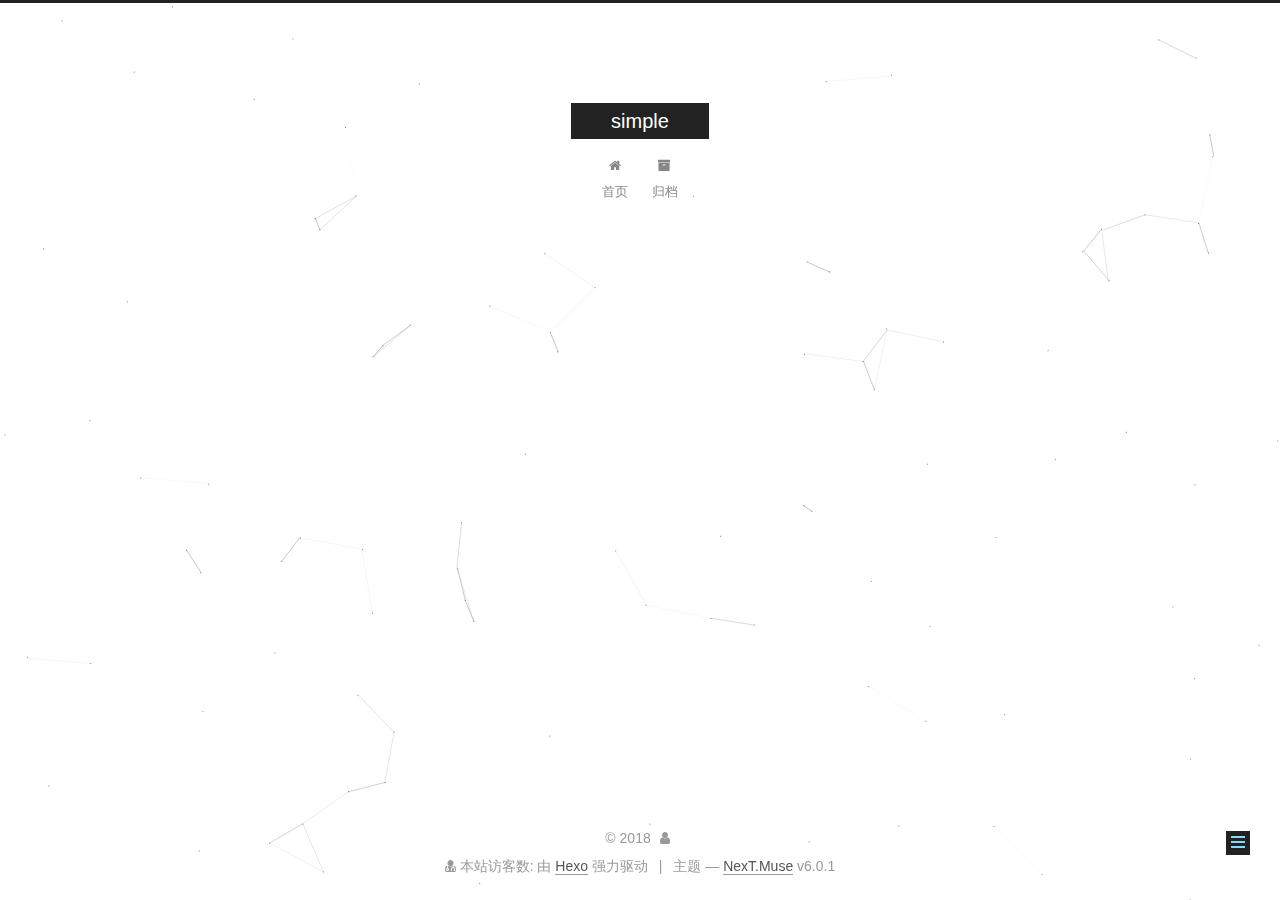
==== commit e91bbfda: "Site updated: 2018-01-18 21:28:34" ====
--- a/about/index.html
+++ b/about/index.html
@@ -5,7 +5,7 @@
   
 
 
-<html class="theme-next pisces use-motion" lang="zh-Hans">
+<html class="theme-next muse use-motion" lang="zh-Hans">
 <head>
   <meta charset="UTF-8"/>
 <meta http-equiv="X-UA-Compatible" content="IE=edge" />
@@ -38,10 +38,6 @@
 
 
 
-  
-  
-  <link href="/lib/fancybox/source/jquery.fancybox.css?v=2.1.5" rel="stylesheet" type="text/css" />
-
 
 
 
@@ -50,19 +46,19 @@
 
 <link href="/lib/font-awesome/css/font-awesome.min.css?v=4.6.2" rel="stylesheet" type="text/css" />
 
-<link href="/css/main.css?v=5.1.3" rel="stylesheet" type="text/css" />
-
-
-  <link rel="apple-touch-icon" sizes="180x180" href="/images/apple-touch-icon-next.png?v=5.1.3">
-
-
-  <link rel="icon" type="image/png" sizes="32x32" href="/images/favicon-32x32-next.png?v=5.1.3">
-
-
-  <link rel="icon" type="image/png" sizes="16x16" href="/images/favicon-16x16-next.png?v=5.1.3">
-
-
-  <link rel="mask-icon" href="/images/logo.svg?v=5.1.3" color="#222">
+<link href="/css/main.css?v=6.0.1" rel="stylesheet" type="text/css" />
+
+
+  <link rel="apple-touch-icon" sizes="180x180" href="/images/apple-touch-icon-next.png?v=6.0.1">
+
+
+  <link rel="icon" type="image/png" sizes="32x32" href="/images/favicon-32x32-next.png?v=6.0.1">
+
+
+  <link rel="icon" type="image/png" sizes="16x16" href="/images/favicon-16x16-next.png?v=6.0.1">
+
+
+  <link rel="mask-icon" href="/images/logo.svg?v=6.0.1" color="#222">
 
 
 
@@ -74,22 +70,21 @@
 
 
 
-
-
-
-
-
-<meta name="description" content="##关于我菜鸟">
+  <link rel="alternate" href="/atom.xml" title="simple" type="application/atom+xml" />
+
+
+
+
+
+
 <meta property="og:type" content="website">
-<meta property="og:title" content="about">
-<meta property="og:url" content="http://yoursite.com/about/index.html">
-<meta property="og:site_name" content="Hexo">
-<meta property="og:description" content="##关于我菜鸟">
+<meta property="og:title" content="tags">
+<meta property="og:url" content="http://yoursite.com/tags/index.html">
+<meta property="og:site_name" content="simple">
 <meta property="og:locale" content="zh-Hans">
-<meta property="og:updated_time" content="2017-12-21T12:48:52.641Z">
+<meta property="og:updated_time" content="2017-12-21T12:45:20.778Z">
 <meta name="twitter:card" content="summary">
-<meta name="twitter:title" content="about">
-<meta name="twitter:description" content="##关于我菜鸟">
+<meta name="twitter:title" content="tags">
 
 
 
@@ -97,16 +92,14 @@
   var NexT = window.NexT || {};
   var CONFIG = {
     root: '/',
-    scheme: 'Pisces',
-    version: '5.1.3',
-    sidebar: {"position":"right","display":"post","offset":12,"b2t":false,"scrollpercent":false,"onmobile":false},
-    fancybox: true,
+    scheme: 'Muse',
+    version: '6.0.1',
+    sidebar: {"position":"left","display":"post","offset":12,"b2t":false,"scrollpercent":false,"onmobile":false},
+    fancybox: false,
+    fastclick: false,
+    lazyload: false,
     tabs: true,
     motion: {"enable":true,"async":false,"transition":{"post_block":"fadeIn","post_header":"slideDownIn","post_body":"slideDownIn","coll_header":"slideLeftIn","sidebar":"slideUpIn"}},
-    duoshuo: {
-      userId: '0',
-      author: '博主'
-    },
     algolia: {
       applicationID: '',
       apiKey: '',
@@ -119,13 +112,13 @@
 
 
 
-  <link rel="canonical" href="http://yoursite.com/about/"/>
-
-
-
-
-
-  <title>about | Hexo</title>
+  <link rel="canonical" href="http://yoursite.com/tags/"/>
+
+
+
+
+
+  <title>about | simple</title>
   
 
 
@@ -144,18 +137,20 @@
     
   
 
-  <div class="container sidebar-position-right page-post-detail">
+  <div class="container sidebar-position-left page-post-detail">
     <div class="headband"></div>
 
+    
+
     <header id="header" class="header" itemscope itemtype="http://schema.org/WPHeader">
-      <div class="header-inner"><div class="site-brand-wrapper">
+      <div class="header-inner"> <div class="site-brand-wrapper">
   <div class="site-meta ">
     
 
     <div class="custom-logo-site-title">
       <a href="/"  class="brand" rel="start">
         <span class="logo-line-before"><i></i></span>
-        <span class="site-title">Hexo</span>
+        <span class="site-title">simple</span>
         <span class="logo-line-after"><i></i></span>
       </a>
     </div>
@@ -182,71 +177,13 @@
         
         <li class="menu-item menu-item-home">
           <a href="/" rel="section">
-            
-              <i class="menu-item-icon fa fa-fw fa-home"></i> <br />
-            
-            首页
-          </a>
+            <i class="menu-item-icon fa fa-fw fa-home"></i> <br />首页</a>
         </li>
       
         
-        <li class="menu-item menu-item-about">
-          <a href="/about/" rel="section">
-            
-              <i class="menu-item-icon fa fa-fw fa-user"></i> <br />
-            
-            关于
-          </a>
-        </li>
-      
-        
-        <li class="menu-item menu-item-tags">
-          <a href="/tags/" rel="section">
-            
-              <i class="menu-item-icon fa fa-fw fa-tags"></i> <br />
-            
-            标签
-          </a>
-        </li>
-      
-        
-        <li class="menu-item menu-item-categories">
-          <a href="/categories/" rel="section">
-            
-              <i class="menu-item-icon fa fa-fw fa-th"></i> <br />
-            
-            分类
-          </a>
-        </li>
-      
-        
-        <li class="menu-item menu-item-schedule">
-          <a href="/schedule/" rel="section">
-            
-              <i class="menu-item-icon fa fa-fw fa-calendar"></i> <br />
-            
-            日程表
-          </a>
-        </li>
-      
-        
-        <li class="menu-item menu-item-commonweal">
-          <a href="/404/" rel="section">
-            
-              <i class="menu-item-icon fa fa-fw fa-heartbeat"></i> <br />
-            
-            公益404
-          </a>
-        </li>
-      
-        
-        <li class="menu-item menu-item-something">
-          <a href="/something" rel="section">
-            
-              <i class="menu-item-icon fa fa-fw fa-question-circle"></i> <br />
-            
-            有料
-          </a>
+        <li class="menu-item menu-item-archives">
+          <a href="/archives/" rel="section">
+            <i class="menu-item-icon fa fa-fw fa-archive"></i> <br />归档</a>
         </li>
       
 
@@ -302,9 +239,6 @@
 
 
           </div>
-          
-
-
           
 
   
@@ -335,52 +269,57 @@
         <div class="site-overview">
           <div class="site-author motion-element" itemprop="author" itemscope itemtype="http://schema.org/Person">
             
-              <p class="site-author-name" itemprop="name">John Doe</p>
+              <p class="site-author-name" itemprop="name"></p>
               <p class="site-description motion-element" itemprop="description"></p>
           </div>
 
-          <nav class="site-state motion-element">
-
-            
-              <div class="site-state-item site-state-posts">
+          
+            <nav class="site-state motion-element">
               
-                <a href="/archives">
+                <div class="site-state-item site-state-posts">
+                
+                  <a href="/archives/">
+                
+                    <span class="site-state-item-count">1</span>
+                    <span class="site-state-item-name">日志</span>
+                  </a>
+                </div>
               
-                  <span class="site-state-item-count">2</span>
-                  <span class="site-state-item-name">日志</span>
-                </a>
-              </div>
-            
-
-            
+
               
+                
+                
+                <div class="site-state-item site-state-categories">
+                  
+                    <span class="site-state-item-count">1</span>
+                    <span class="site-state-item-name">分类</span>
+                  
+                </div>
               
-              <div class="site-state-item site-state-categories">
+
+              
                 
-                  <span class="site-state-item-count">1</span>
-                  <span class="site-state-item-name">分类</span>
                 
-              </div>
-            
-
-            
+                <div class="site-state-item site-state-tags">
+                  <a href="/tags/index.html">
+                    <span class="site-state-item-count">4</span>
+                    <span class="site-state-item-name">标签</span>
+                  </a>
+                </div>
               
-              
-              <div class="site-state-item site-state-tags">
-                <a href="/tags/index.html">
-                  <span class="site-state-item-count">4</span>
-                  <span class="site-state-item-name">标签</span>
-                </a>
-              </div>
-            
-
-          </nav>
-
-          
-
-          <div class="links-of-author motion-element">
-            
-          </div>
+            </nav>
+          
+
+          
+            <div class="feed-link motion-element">
+              <a href="/atom.xml" rel="alternate">
+                <i class="fa fa-rss"></i>
+                RSS
+              </a>
+            </div>
+          
+
+          
 
           
           
@@ -407,14 +346,23 @@
 
     <footer id="footer" class="footer">
       <div class="footer-inner">
-        <div class="copyright">&copy; <span itemprop="copyrightYear">2017</span>
+        <script async src="https://dn-lbstatics.qbox.me/busuanzi/2.3/busuanzi.pure.mini.js"></script>
+<div class="copyright">&copy; <span itemprop="copyrightYear">2018</span>
   <span class="with-love">
     <i class="fa fa-user"></i>
   </span>
-  <span class="author" itemprop="copyrightHolder">John Doe</span>
+  <span class="author" itemprop="copyrightHolder"></span>
+
+  
 
   
 </div>
+<div class="powered-by">
+<i class="fa fa-user-md"></i><span id="busuanzi_container_site_uv">
+  本站访客数:<span id="busuanzi_value_site_uv"></span>
+</span>
+</div>
+
 
 
   <div class="powered-by">由 <a class="theme-link" target="_blank" href="https://hexo.io">Hexo</a> 强力驱动</div>
@@ -425,7 +373,7 @@
 
 
 
-  <div class="theme-info">主题 &mdash; <a class="theme-link" target="_blank" href="https://github.com/iissnan/hexo-theme-next">NexT.Pisces</a> v5.1.3</div>
+  <div class="theme-info">主题 &mdash; <a class="theme-link" target="_blank" href="https://github.com/theme-next/hexo-theme-next">NexT.Muse</a> v6.0.1</div>
 
 
 
@@ -469,7 +417,13 @@
 
 
 
-  
+
+
+
+
+
+  
+
 
 
 
@@ -489,16 +443,6 @@
 
   
   
-    <script type="text/javascript" src="/lib/fastclick/lib/fastclick.min.js?v=1.0.6"></script>
-  
-
-  
-  
-    <script type="text/javascript" src="/lib/jquery_lazyload/jquery.lazyload.js?v=1.9.7"></script>
-  
-
-  
-  
     <script type="text/javascript" src="/lib/velocity/velocity.min.js?v=1.2.1"></script>
   
 
@@ -509,47 +453,36 @@
 
   
   
-    <script type="text/javascript" src="/lib/fancybox/source/jquery.fancybox.pack.js?v=2.1.5"></script>
-  
-
-
-  
-
-
-  <script type="text/javascript" src="/js/src/utils.js?v=5.1.3"></script>
-
-  <script type="text/javascript" src="/js/src/motion.js?v=5.1.3"></script>
-
-
-
-  
-  
-
-
-  <script type="text/javascript" src="/js/src/affix.js?v=5.1.3"></script>
-
-  <script type="text/javascript" src="/js/src/schemes/pisces.js?v=5.1.3"></script>
-
-
-
-  
-  <script type="text/javascript" src="/js/src/scrollspy.js?v=5.1.3"></script>
-<script type="text/javascript" src="/js/src/post-details.js?v=5.1.3"></script>
-
-
-
-  
-
-
-  <script type="text/javascript" src="/js/src/bootstrap.js?v=5.1.3"></script>
-
-
-
-  
-
-
-  
-
+    <script type="text/javascript" src="/lib/canvas-nest/canvas-nest.min.js"></script>
+  
+
+
+  
+
+
+  <script type="text/javascript" src="/js/src/utils.js?v=6.0.1"></script>
+
+  <script type="text/javascript" src="/js/src/motion.js?v=6.0.1"></script>
+
+
+
+  
+  
+
+  
+  <script type="text/javascript" src="/js/src/scrollspy.js?v=6.0.1"></script>
+<script type="text/javascript" src="/js/src/post-details.js?v=6.0.1"></script>
+
+
+
+  
+
+
+  <script type="text/javascript" src="/js/src/bootstrap.js?v=6.0.1"></script>
+
+
+
+  
 
 
 
@@ -576,28 +509,27 @@
 
 
 
-
-
-  
-
-
-
-
-
-  
-
-  
-
-  
-
-  
-  
-
-  
-
-  
-
-  
-
+  
+
+
+
+
+
+  
+
+  
+
+  
+
+  
+  
+
+  
+
+  
+
+  
+
+  <script type="text/javascript" src="/js/src/love.js"></script>
 </body>
 </html>
--- a/css/main.css
+++ b/css/main.css
@@ -189,7 +189,7 @@
   font-size: 14px;
   line-height: 2;
   color: #555;
-  background: #f5f7f9;
+  background: #fff;
 }
 @media (max-width: 767px) {
   body {
@@ -487,8 +487,8 @@
   margin: 20px 0;
   padding: 0;
   font-size: 13px;
-  color: #c5c8c6;
-  background: #1d1f21;
+  color: #4d4d4c;
+  background: #f7f7f7;
   line-height: 1.6;
 }
 pre,
@@ -508,7 +508,7 @@
 }
 pre code {
   padding: 0;
-  color: #c5c8c6;
+  color: #4d4d4c;
   background: none;
   text-shadow: none;
 }
@@ -531,7 +531,7 @@
 }
 .highlight figcaption {
   font-size: 1em;
-  color: #c5c8c6;
+  color: #4d4d4c;
   line-height: 1em;
   margin-bottom: 1em;
 }
@@ -545,23 +545,23 @@
 }
 .highlight figcaption a {
   float: right;
-  color: #c5c8c6;
+  color: #4d4d4c;
 }
 .highlight figcaption a:hover {
-  border-bottom-color: #c5c8c6;
+  border-bottom-color: #4d4d4c;
 }
 .highlight .gutter pre {
   padding-left: 10px;
   padding-right: 10px;
-  color: #888f96;
+  color: #869194;
   text-align: right;
-  background-color: #000;
+  background-color: #eff2f3;
 }
 .highlight .code pre {
   width: 100%;
   padding-left: 10px;
   padding-right: 10px;
-  background-color: #1d1f21;
+  background-color: #f7f7f7;
 }
 .highlight .line {
   height: 20px;
@@ -579,16 +579,16 @@
   border: none;
 }
 pre .deletion {
-  background: #008000;
+  background: #fdd;
 }
 pre .addition {
-  background: #800000;
+  background: #dfd;
 }
 pre .meta {
-  color: #b294bb;
+  color: #8959a8;
 }
 pre .comment {
-  color: #969896;
+  color: #8e908c;
 }
 pre .variable,
 pre .attribute,
@@ -602,7 +602,7 @@
 pre .css .id,
 pre .css .class,
 pre .css .pseudo {
-  color: #c66;
+  color: #c82829;
 }
 pre .number,
 pre .preprocessor,
@@ -611,7 +611,7 @@
 pre .params,
 pre .constant,
 pre .command {
-  color: #de935f;
+  color: #f5871f;
 }
 pre .ruby .class .title,
 pre .css .rules .attribute,
@@ -624,11 +624,11 @@
 pre .special,
 pre .number,
 pre .formula {
-  color: #b5bd68;
+  color: #718c00;
 }
 pre .title,
 pre .css .hexcolor {
-  color: #8abeb7;
+  color: #3e999f;
 }
 pre .function,
 pre .python .decorator,
@@ -638,23 +638,23 @@
 pre .perl .sub,
 pre .javascript .title,
 pre .coffeescript .title {
-  color: #81a2be;
+  color: #4271ae;
 }
 pre .keyword,
 pre .javascript .function {
-  color: #b294bb;
-}
-.full-image.full-image.full-image {
+  color: #8959a8;
+}
+.full-image.full-image.full-image.full-image {
   border: none;
   max-width: 100%;
   width: auto;
-  margin: 20px auto;
+  margin: 20px auto 25px;
 }
 @media (min-width: 992px) {
-  .full-image.full-image.full-image {
+  .full-image.full-image.full-image.full-image {
     max-width: none;
-    width: 118%;
-    margin: 0 -9%;
+    width: 110%;
+    margin: 25px -5%;
   }
 }
 .blockquote-center,
@@ -940,11 +940,11 @@
   display: inline-block;
   padding: 0 20px;
   font-size: 14px;
-  color: #555;
-  background: #fff;
-  border: 2px solid #555;
+  color: #fff;
+  background: #222;
+  border: 2px solid #222;
   text-decoration: none;
-  border-radius: 2px;
+  border-radius: 0;
   transition-property: background-color;
   transition-duration: 0.2s;
   transition-timing-function: ease-in-out;
@@ -953,8 +953,8 @@
 }
 .btn:hover {
   border-color: #222;
-  color: #fff;
-  background: #222;
+  color: #222;
+  background: #fff;
 }
 .btn +.btn {
   margin: 0 0 8px 8px;
@@ -1066,7 +1066,7 @@
   width: 24px;
   background: #222;
   font-size: 12px;
-  opacity: 0.6;
+  opacity: 1;
   color: #fff;
   cursor: pointer;
   text-align: center;
@@ -1087,7 +1087,7 @@
   }
 }
 .back-to-top.back-to-top-on {
-  bottom: 30px;
+  bottom: 19px;
 }
 .header {
   background: transparent;
@@ -1136,7 +1136,7 @@
 .site-subtitle {
   margin-top: 10px;
   font-size: 13px;
-  color: #ddd;
+  color: #999;
 }
 .use-motion .brand {
   opacity: 0;
@@ -1209,8 +1209,7 @@
   transition-timing-function: ease-in-out;
   transition-delay: 0s;
 }
-.menu .menu-item a:hover,
-.menu-item-active a {
+.menu .menu-item a:hover {
   border-bottom-color: #222;
 }
 .menu .menu-item .fa {
@@ -1739,20 +1738,20 @@
   display: block;
   margin: 0 auto;
   padding: 2px;
-  max-width: 120px;
+  max-width: 96px;
   height: auto;
-  border: 1px solid #eee;
+  border: 2px solid #333;
 }
 .site-author-name {
-  margin: 0;
+  margin: 5px 0 0;
   text-align: center;
-  color: #222;
-  font-weight: 600;
+  color: #f5f5f5;
+  font-weight: normal;
 }
 .site-description {
-  margin-top: 0;
+  margin-top: 5px;
   text-align: center;
-  font-size: 13px;
+  font-size: 14px;
   color: #999;
 }
 .site-state {
@@ -1764,7 +1763,7 @@
 .site-state-item {
   display: inline-block;
   padding: 0 15px;
-  border-left: 1px solid #eee;
+  border-left: 1px solid #333;
 }
 .site-state-item:first-child {
   border-left: none;
@@ -1777,11 +1776,11 @@
   text-align: center;
   color: inherit;
   font-weight: 600;
-  font-size: 16px;
+  font-size: 18px;
 }
 .site-state-item-name {
   font-size: 13px;
-  color: #999;
+  color: inherit;
 }
 .feed-link {
   margin-top: 20px;
@@ -1823,7 +1822,7 @@
   width: 4px;
   height: 4px;
   border-radius: 50%;
-  background: #ffc7ff;
+  background: #ec8833;
 }
 .links-of-blogroll {
   font-size: 13px;
@@ -1861,7 +1860,7 @@
   color: #555;
 }
 .sidebar-nav li:hover {
-  color: #fc6423;
+  color: #f5f5f5;
 }
 .page-post-detail .sidebar-nav-toc {
   padding: 0 5px;
@@ -1870,11 +1869,11 @@
   margin-left: 10px;
 }
 .sidebar-nav .sidebar-nav-active {
-  color: #fc6423;
-  border-bottom-color: #fc6423;
+  color: #87daff;
+  border-bottom-color: #87daff;
 }
 .sidebar-nav .sidebar-nav-active:hover {
-  color: #fc6423;
+  color: #87daff;
 }
 .sidebar-panel {
   display: none;
@@ -1907,16 +1906,17 @@
   transition-timing-function: ease-in-out;
   transition-delay: 0s;
   transition-property: all;
-  color: #666;
+  color: #999;
+  border-bottom-color: #555;
+}
+.post-toc ol a:hover {
+  color: #ccc;
   border-bottom-color: #ccc;
-}
-.post-toc ol a:hover {
-  color: #000;
-  border-bottom-color: #000;
 }
 .post-toc .nav-item {
   overflow: hidden;
   text-overflow: ellipsis;
+  text-align: justify;
   white-space: nowrap;
   line-height: 1.8;
 }
@@ -1933,14 +1933,14 @@
   display: block;
 }
 .post-toc .nav .active > a {
-  color: #fc6423;
-  border-bottom-color: #fc6423;
+  color: #87daff;
+  border-bottom-color: #87daff;
 }
 .post-toc .nav .active-current > a {
-  color: #fc6423;
+  color: #87daff;
 }
 .post-toc .nav .active-current > a:hover {
-  color: #fc6423;
+  color: #87daff;
 }
 .footer {
   font-size: 14px;
@@ -2345,16 +2345,6 @@
   transform: translate(-50%, -50%);
   color: #ccc;
 }
-@media (min-width: 768px) and (max-width: 991px) {
-  .busuanzi-count {
-    width: auto;
-  }
-}
-@media (max-width: 767px) {
-  .busuanzi-count {
-    width: auto;
-  }
-}
 .site-uv,
 .site-pv,
 .page-pv {
@@ -2590,404 +2580,83 @@
   }
 }
 .page-post-detail .sidebar-toggle-line {
-  background: #fc6423;
+  background: #87daff;
 }
 .page-post-detail .comments {
   overflow: hidden;
 }
-.header {
-  position: relative;
-  margin: 0 auto;
-  width: 960px;
-}
-@media (min-width: 768px) and (max-width: 991px) {
-  .header {
-    width: auto;
-  }
-}
-@media (max-width: 767px) {
-  .header {
-    width: auto;
-  }
-}
-.header-inner {
-  position: absolute;
-  top: 0;
-  overflow: hidden;
-  padding: 0;
-  width: 240px;
-  background: #fff;
-  box-shadow: initial;
-  border-radius: initial;
-}
-@media (min-width: 1600px) {
-  .container .header-inner {
-    width: 240px;
-  }
-}
-@media (min-width: 768px) and (max-width: 991px) {
-  .header-inner {
-    position: relative;
-    width: auto;
-    border-radius: initial;
-  }
-}
-@media (max-width: 767px) {
-  .header-inner {
-    position: relative;
-    width: auto;
-    border-radius: initial;
-  }
-}
-.main:before,
-.main:after {
-  content: " ";
-  display: table;
-}
-.main:after {
-  clear: both;
-}
-@media (min-width: 768px) and (max-width: 991px) {
-  .main {
-    padding-bottom: 100px;
-  }
-}
-@media (max-width: 767px) {
-  .main {
-    padding-bottom: 100px;
-  }
-}
-.container .main-inner {
-  width: 960px;
-}
-@media (min-width: 768px) and (max-width: 991px) {
-  .container .main-inner {
-    width: auto;
-  }
-}
-@media (max-width: 767px) {
-  .container .main-inner {
-    width: auto;
-  }
-}
-.content-wrap {
-  float: right;
-  box-sizing: border-box;
-  padding: 40px;
-  width: 700px;
-  background: #fff;
-  min-height: 700px;
-  box-shadow: initial;
-  border-radius: initial;
-}
-@media (min-width: 768px) and (max-width: 991px) {
-  .content-wrap {
-    width: 100%;
-    padding: 20px;
-    border-radius: initial;
-  }
-}
-@media (max-width: 767px) {
-  .content-wrap {
-    width: 100%;
-    padding: 20px;
-    min-height: auto;
-    border-radius: initial;
-  }
-}
-.sidebar {
-  position: static;
-  float: left;
-  margin-top: 300px;
-  width: 240px;
-  background: #f5f7f9;
-  box-shadow: none;
-}
-@media (min-width: 768px) and (max-width: 991px) {
-  .sidebar {
-    display: none;
-  }
-}
-@media (max-width: 767px) {
-  .sidebar {
-    display: none;
-  }
-}
-.sidebar-toggle {
-  display: none;
-}
-.footer-inner {
-  width: 960px;
-  padding-left: 260px;
-}
-@media (min-width: 768px) and (max-width: 991px) {
+@media (max-width: 767px) {
+  .header-inner,
+  .container .main-inner,
   .footer-inner {
     width: auto;
-    padding-left: 0 !important;
-    padding-right: 0 !important;
-  }
-}
-@media (max-width: 767px) {
-  .footer-inner {
-    width: auto;
-    padding-left: 0 !important;
-    padding-right: 0 !important;
-  }
-}
-.sidebar-position-right .header-inner {
-  right: 0;
-}
-.sidebar-position-right .content-wrap {
-  float: left;
-}
-.sidebar-position-right .sidebar {
-  float: right;
-}
-.sidebar-position-right .footer-inner {
-  padding-left: 0;
-  padding-right: 260px;
-}
-.site-brand-wrapper {
-  position: relative;
-}
-.site-meta {
-  padding: 20px 0;
-  color: #fff;
-  background: #222;
-}
-@media (min-width: 768px) and (max-width: 991px) {
-  .site-meta {
-    box-shadow: 0 0 16px rgba(0,0,0,0.5);
-  }
-}
-@media (max-width: 767px) {
-  .site-meta {
-    box-shadow: 0 0 16px rgba(0,0,0,0.5);
-  }
-}
-.brand {
-  padding: 0;
+  }
+}
+embed {
+  display: block;
+  margin: 0px auto 25px auto;
+}
+.custom-logo .site-meta-headline {
+  text-align: center;
+}
+.custom-logo .brand {
   background: none;
 }
-.brand:hover {
-  color: #fff;
-}
-.site-subtitle {
-  margin: 10px 10px 0;
-  font-weight: initial;
+.custom-logo .site-title {
+  margin: 10px auto 0;
+  font-size: 24px;
+  color: #222;
+}
+.custom-logo .site-title a {
+  border: none;
+}
+.custom-logo-image {
+  margin: 0 auto;
+  padding: 5px;
+  max-width: 150px;
+  background: #fff;
+}
+@media (max-width: 767px) {
+  .site-nav {
+    position: absolute;
+    left: 0;
+    top: 52px;
+    margin: 0;
+    width: 100%;
+    padding: 0;
+    background: #fff;
+    border-bottom: 1px solid #ddd;
+    z-index: 1050;
+  }
+}
+@media (max-width: 767px) {
+  .menu {
+    text-align: left;
+  }
+}
+@media (max-width: 767px) {
+  .menu .menu-item {
+    display: block;
+    margin: 0 10px;
+    vertical-align: top;
+  }
+}
+@media (max-width: 767px) {
+  .menu .menu-item br {
+    display: none;
+  }
+}
+@media (max-width: 767px) {
+  .menu .menu-item a {
+    padding: 5px 10px;
+  }
+}
+.menu .menu-item .fa {
+  margin-right: 0;
 }
 .site-search form {
   display: none;
 }
-.site-nav {
-  border-top: none;
-}
-@media (min-width: 768px) and (max-width: 991px) {
-  .site-nav {
-    display: none !important;
-  }
-}
-@media (min-width: 768px) and (max-width: 991px) {
-  .site-nav-on {
-    display: block !important;
-  }
-}
-.menu .menu-item {
-  display: block;
-  margin: 0;
-}
-.menu .menu-item a {
-  position: relative;
-  box-sizing: border-box;
-  padding: 5px 20px;
-  text-align: left;
-  line-height: inherit;
-  transition-property: background-color;
-  transition-duration: 0.2s;
-  transition-timing-function: ease-in-out;
-  transition-delay: 0s;
-}
-.menu .menu-item a:hover,
-.menu-item-active a {
-  background: #f9f9f9;
-  border-bottom-color: #fff;
-}
-.menu .menu-item br {
-  display: none;
-}
-.menu-item-active a:after {
-  content: " ";
-  position: absolute;
-  top: 50%;
-  margin-top: -3px;
-  right: 15px;
-  width: 6px;
-  height: 6px;
-  border-radius: 50%;
-  background-color: #bbb;
-}
-.btn-bar {
-  background-color: #fff;
-}
-.site-nav-toggle {
-  left: 20px;
-  top: 50%;
-  -webkit-transform: translateY(-50%);
-  -webkit-transform: translateY(-50%);
-  -moz-transform: translateY(-50%);
-  -ms-transform: translateY(-50%);
-  -o-transform: translateY(-50%);
-  transform: translateY(-50%);
-}
-@media (min-width: 768px) and (max-width: 991px) {
-  .site-nav-toggle {
-    display: block;
-  }
-}
-.use-motion .sidebar .motion-element {
-  opacity: 1;
-}
-.sidebar {
-  margin-left: -100%;
-  right: auto;
-  bottom: auto;
-  -webkit-transform: none;
-}
-.sidebar-inner {
-  box-sizing: border-box;
-  width: 240px;
-  color: #555;
-  background: #fff;
-  box-shadow: initial;
-  border-radius: initial;
-  opacity: 0;
-}
-.sidebar-inner.affix {
-  position: fixed;
-  top: 12px;
-}
-.sidebar-inner.affix-bottom {
-  position: absolute;
-}
-.site-overview {
-  margin: 0 2px;
-  text-align: left;
-}
-.site-author:before,
-.site-author:after {
-  content: " ";
-  display: table;
-}
-.site-author:after {
-  clear: both;
-}
-.sidebar a {
-  color: #555;
-}
-.sidebar a:hover {
-  color: #222;
-}
-.site-state-item {
-  padding: 0 10px;
-}
-.links-of-author-item a:before {
-  display: none;
-}
-.links-of-author-item a {
-  border-bottom: none;
-  text-decoration: underline;
-}
-.feed-link {
-  border-top: 1px dotted #ccc;
-  border-bottom: 1px dotted #ccc;
-  text-align: center;
-}
-.feed-link a {
-  display: block;
-  color: #fc6423;
-  border: none;
-}
-.feed-link a:hover {
-  background: none;
-  color: #e34603;
-}
-.feed-link a:hover i {
-  color: #e34603;
-}
-.links-of-author {
-  display: flex;
-  flex-wrap: wrap;
-  justify-content: center;
-}
-.links-of-author-item {
-  margin: 5px 0 0;
-  width: 50%;
-}
-.links-of-author-item a {
-  max-width: 216px;
-  box-sizing: border-box;
-  display: inline-block;
-  margin-right: 0;
-  margin-bottom: 0;
-  padding: 0 5px;
-  overflow: hidden;
-  white-space: nowrap;
-  text-overflow: ellipsis;
-}
-.links-of-author-item a {
-  display: block;
-  text-decoration: none;
-}
-.links-of-author-item a:hover {
-  border-radius: 4px;
-  background: #eee;
-}
-.links-of-author-item .fa {
-  margin-right: 2px;
-  font-size: 16px;
-}
-.links-of-author-item .fa-globe {
-  font-size: 15px;
-}
-.links-of-blogroll {
-  text-align: center;
-  margin-top: 20px;
-  padding: 3px 0 0;
-  border-top: 1px dotted #ccc;
-}
-.links-of-blogroll-title {
-  margin-top: 0;
-}
-.links-of-blogroll-item {
-  padding: 0;
-}
-.links-of-blogroll-inline:before,
-.links-of-blogroll-inline:after {
-  content: " ";
-  display: table;
-}
-.links-of-blogroll-inline:after {
-  clear: both;
-}
 .links-of-blogroll-inline .links-of-blogroll-item {
-  margin: 5px 0 0;
-  width: 50%;
-  display: inline-block;
-  width: unset;
-}
-.links-of-blogroll-inline .links-of-blogroll-item a {
-  max-width: 216px;
-  box-sizing: border-box;
-  display: inline-block;
-  margin-right: 0;
-  margin-bottom: 0;
-  padding: 0 5px;
-  overflow: hidden;
-  white-space: nowrap;
-  text-overflow: ellipsis;
-}
-@media (max-width: 767px) {
-  .post-body {
-    text-align: justify;
-  }
-}
+  display: inline-block;
+}
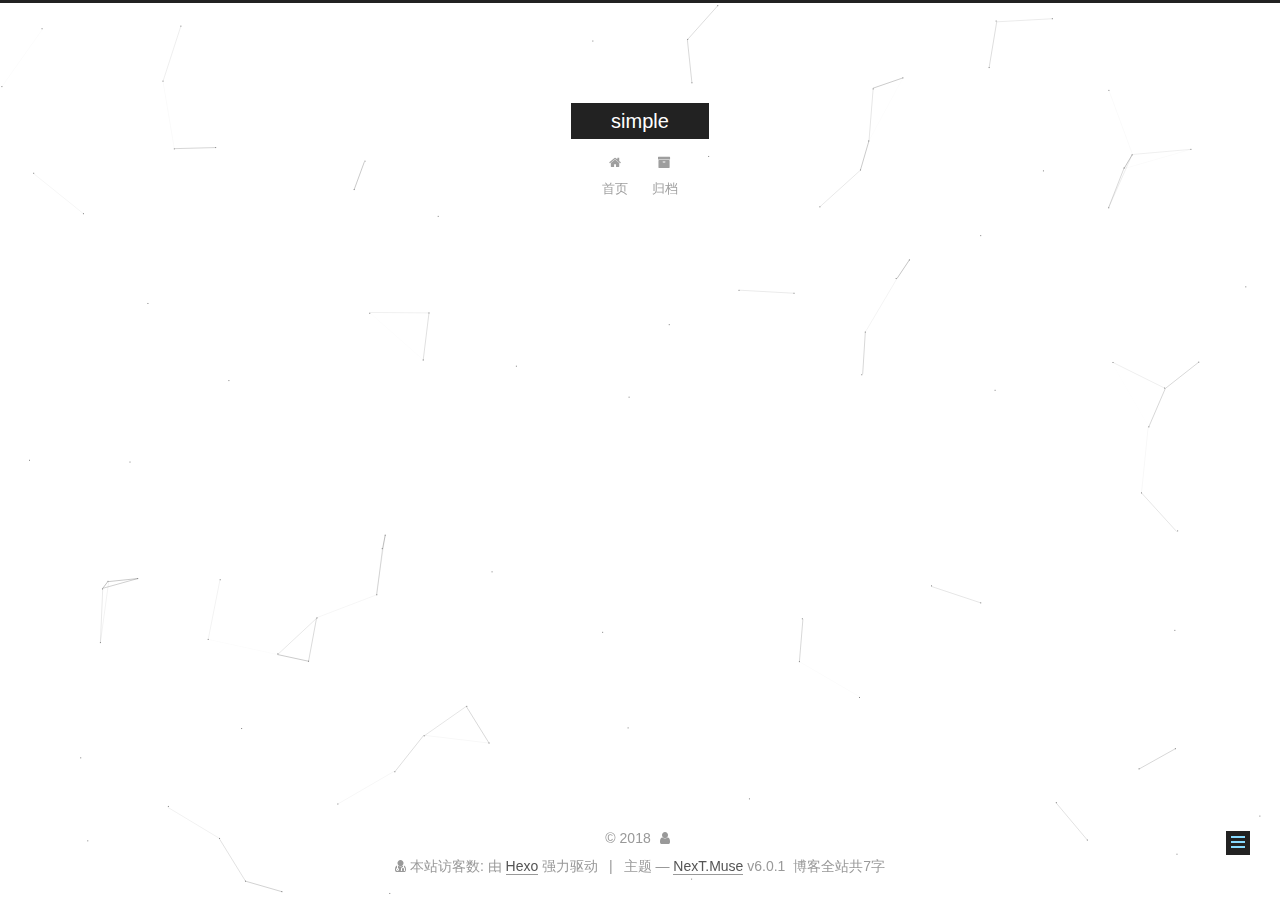
==== commit 4fef59ef: "Site updated: 2018-01-18 21:39:40" ====
--- a/about/index.html
+++ b/about/index.html
@@ -377,7 +377,10 @@
 
 
 
-
+<div class="theme-info">
+  <div class="powered-by"></div>
+  <span class="post-count">博客全站共7字</span>
+</div>
         
 
 
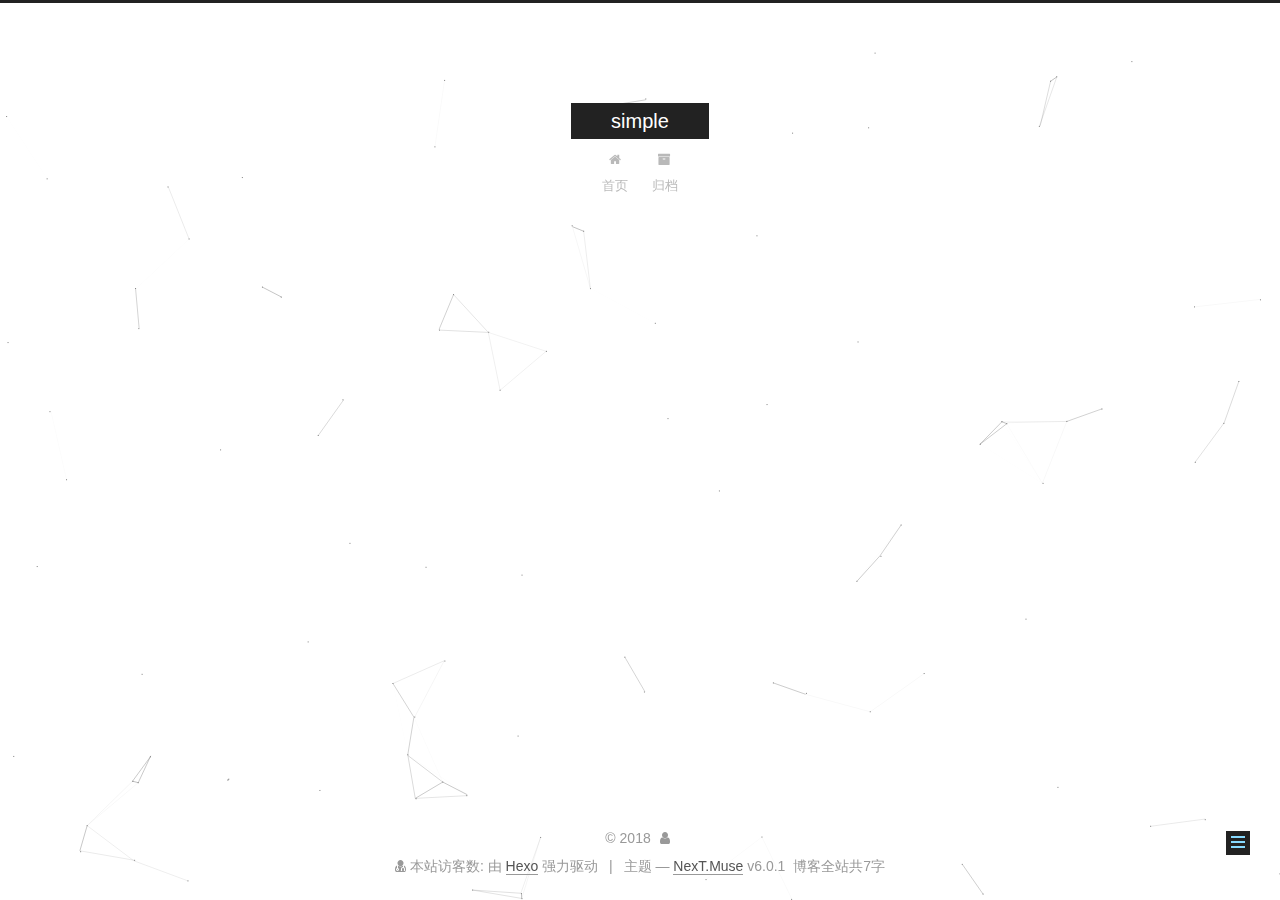
==== commit f0d352cf: "Site updated: 2018-01-18 22:46:59" ====
--- a/about/index.html
+++ b/about/index.html
@@ -52,10 +52,10 @@
   <link rel="apple-touch-icon" sizes="180x180" href="/images/apple-touch-icon-next.png?v=6.0.1">
 
 
-  <link rel="icon" type="image/png" sizes="32x32" href="/images/favicon-32x32-next.png?v=6.0.1">
-
-
-  <link rel="icon" type="image/png" sizes="16x16" href="/images/favicon-16x16-next.png?v=6.0.1">
+  <link rel="icon" type="image/png" sizes="32x32" href="/images/favicon-32x32.png?v=6.0.1">
+
+
+  <link rel="icon" type="image/png" sizes="16x16" href="/images/favicon-16x16.png?v=6.0.1">
 
 
   <link rel="mask-icon" href="/images/logo.svg?v=6.0.1" color="#222">
